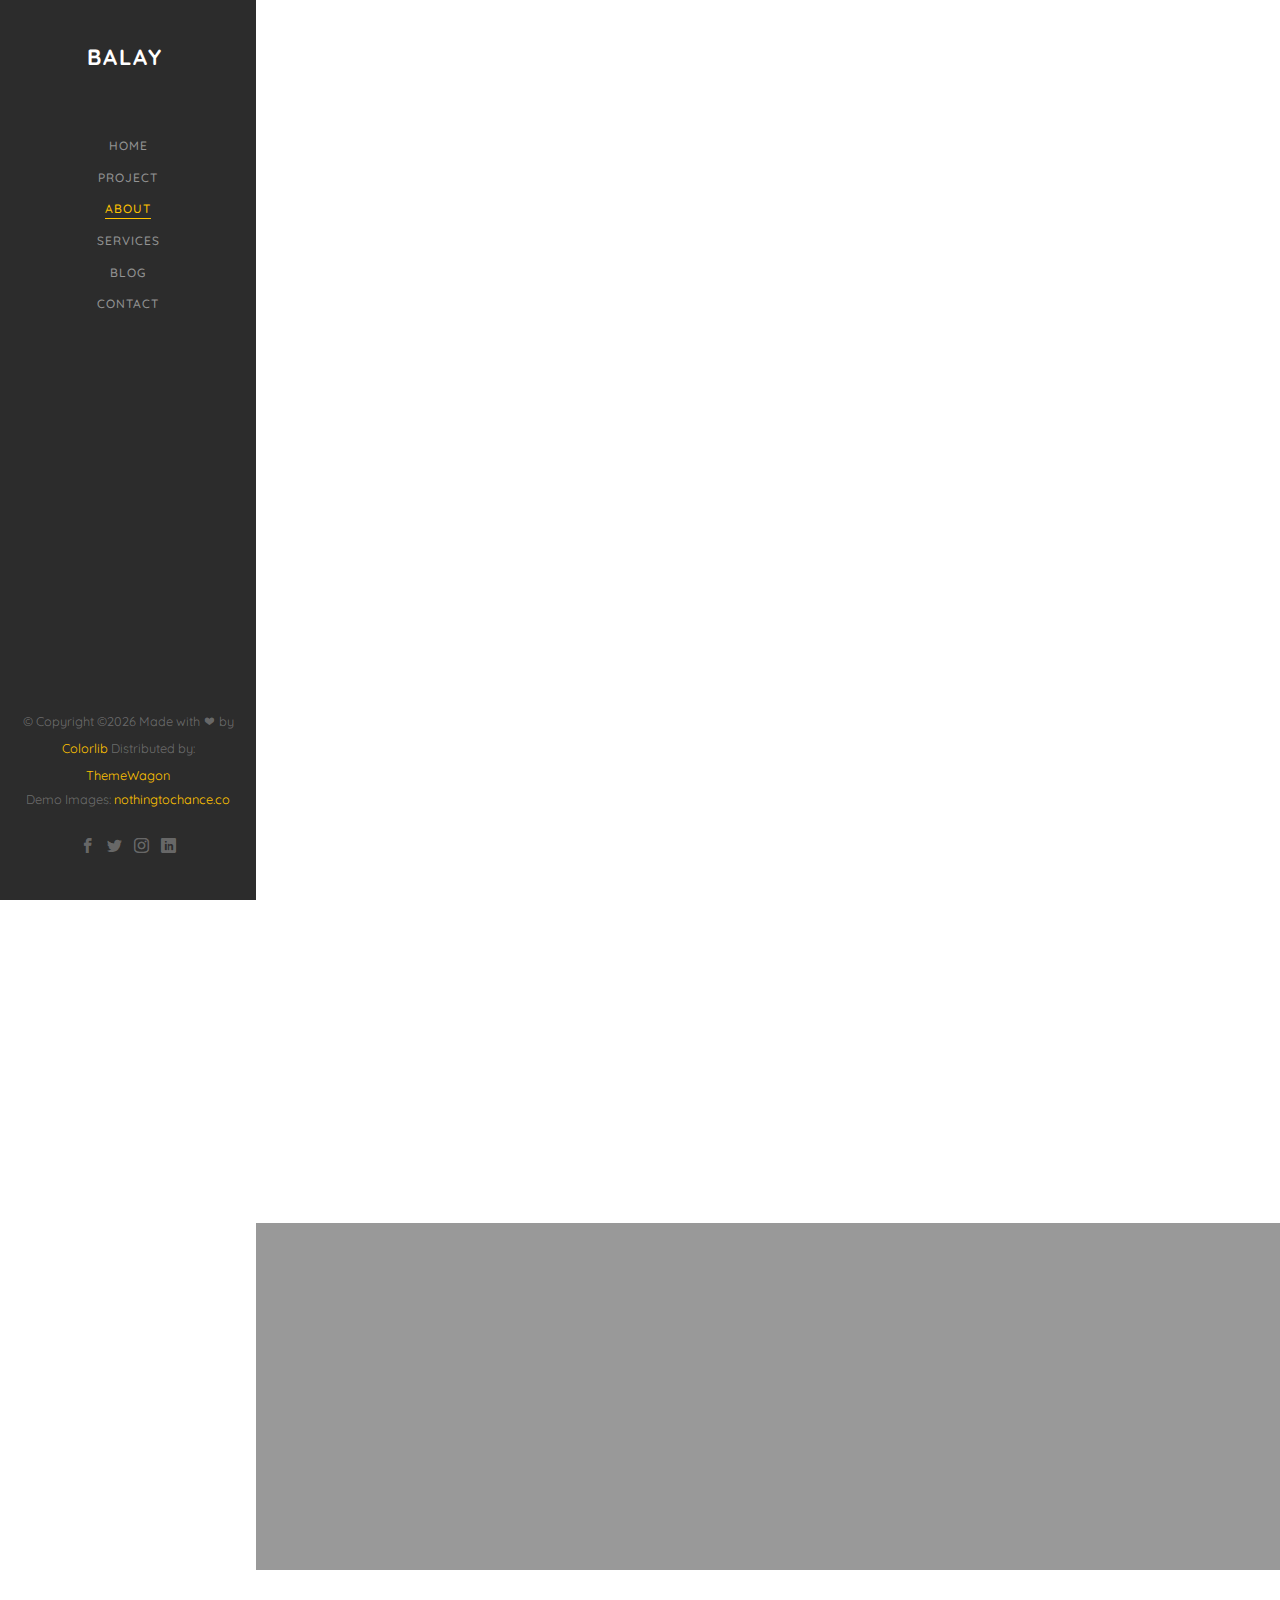
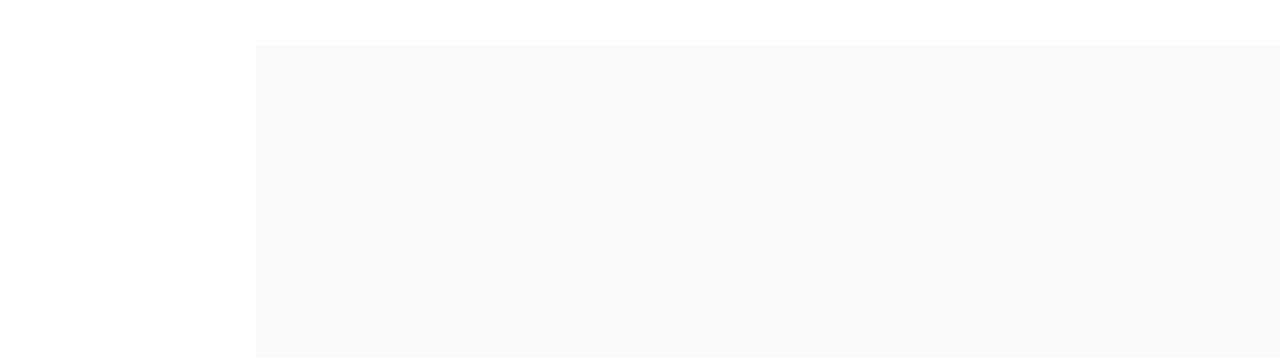
==== about.html @ 026d23bc "220512" ====
<!DOCTYPE HTML>
<html>
	<head>
	<meta charset="utf-8">
	<meta http-equiv="X-UA-Compatible" content="IE=edge">
	<title>Balay Template</title>
	<meta name="viewport" content="width=device-width, initial-scale=1">
	<meta name="description" content="" />
	<meta name="keywords" content="" />
	<meta name="author" content="" />

  <!-- Facebook and Twitter integration -->
	<meta property="og:title" content=""/>
	<meta property="og:image" content=""/>
	<meta property="og:url" content=""/>
	<meta property="og:site_name" content=""/>
	<meta property="og:description" content=""/>
	<meta name="twitter:title" content="" />
	<meta name="twitter:image" content="" />
	<meta name="twitter:url" content="" />
	<meta name="twitter:card" content="" />

	<!-- Place favicon.ico and apple-touch-icon.png in the root directory -->
	<link rel="shortcut icon" href="favicon.ico">

	<link href="https://fonts.googleapis.com/css?family=Quicksand:300,400,500,700" rel="stylesheet">
	
	<!-- Animate.css -->
	<link rel="stylesheet" href="css/animate.css">
	<!-- Icomoon Icon Fonts-->
	<link rel="stylesheet" href="css/icomoon.css">
	<!-- Bootstrap  -->
	<link rel="stylesheet" href="css/bootstrap.css">
	<!-- Flexslider  -->
	<link rel="stylesheet" href="css/flexslider.css">
	<!-- Flaticons  -->
	<link rel="stylesheet" href="fonts/flaticon/font/flaticon.css">
	<!-- Owl Carousel -->
	<link rel="stylesheet" href="css/owl.carousel.min.css">
	<link rel="stylesheet" href="css/owl.theme.default.min.css">
	<!-- Theme style  -->
	<link rel="stylesheet" href="css/style.css">

	<!-- Modernizr JS -->
	<script src="js/modernizr-2.6.2.min.js"></script>
	<!-- FOR IE9 below -->
	<!--[if lt IE 9]>
	<script src="js/respond.min.js"></script>
	<![endif]-->

	</head>
	<body>
	<div id="colorlib-page">
		<a href="#" class="js-colorlib-nav-toggle colorlib-nav-toggle"><i></i></a>
		<aside id="colorlib-aside" role="complementary" class="border js-fullheight">
			<h1 id="colorlib-logo"><a href="index.html">Balay</a></h1>
			<nav id="colorlib-main-menu" role="navigation">
				<ul>
					<li><a href="index.html">Home</a></li>
					<li><a href="work.html">Project</a></li>
					<li class="colorlib-active"><a href="about.html">About</a></li>
					<li><a href="services.html">Services</a></li>
					<li><a href="blog.html">Blog</a></li>
					<li><a href="contact.html">Contact</a></li>
				</ul>
			</nav>

			<div class="colorlib-footer">
				<p><small>&copy; <!-- Link back to Colorlib can't be removed. Template is licensed under CC BY 3.0. -->
Copyright &copy;<script>document.write(new Date().getFullYear());</script> Made with <i class="icon-heart" aria-hidden="true"></i> by <a href="https://colorlib.com" target="_blank">Colorlib</a> Distributed by: <a href="https://themewagon.com/" target="_blank">ThemeWagon</a>
<!-- Link back to Colorlib can't be removed. Template is licensed under CC BY 3.0. --> </span> <span>Demo Images: <a href="http://nothingtochance.co/" target="_blank">nothingtochance.co</a></span></small></p>
				<ul>
					<li><a href="#"><i class="icon-facebook2"></i></a></li>
					<li><a href="#"><i class="icon-twitter2"></i></a></li>
					<li><a href="#"><i class="icon-instagram"></i></a></li>
					<li><a href="#"><i class="icon-linkedin2"></i></a></li>
				</ul>
			</div>

		</aside>

		<div id="colorlib-main">

			<div class="colorlib-about">
				<div class="colorlib-narrow-content">
					<div class="row row-bottom-padded-md">
						<div class="col-md-6">
							<div class="about-img animate-box" data-animate-effect="fadeInLeft" style="background-image: url(images/img_bg_2.jpg);">
							</div>
						</div>
						<div class="col-md-6 animate-box" data-animate-effect="fadeInLeft">
							<div class="about-desc">
								<span class="heading-meta">Welcome</span>
								<h2 class="colorlib-heading">Who we are</h2>
								<p>On her way she met a copy. The copy warned the Little Blind Text, that where it came from it would have been rewritten a thousand times and everything that was left from its origin would be the word "and" and the Little Blind Text should turn around and return to its own, safe country.</p>
								<p>A small river named Duden flows by their place and supplies it with the necessary regelialia. It is a paradisematic country, in which roasted parts of sentences fly into your mouth.</p>
							</div>
							<div class="row padding">
								<div class="col-md-4 no-gutters animate-box" data-animate-effect="fadeInLeft">
									<a href="#" class="steps active">
										<p class="icon"><span><i class="icon-check"></i></span></p>
										<h3>We are <br>pasionate</h3>
									</a>
								</div>
								<div class="col-md-4 no-gutters animate-box" data-animate-effect="fadeInLeft">
									<a href="#" class="steps">
										<p class="icon"><span><i class="icon-check"></i></span></p>
										<h3>Honest <br>Dependable</h3>
									</a>
								</div>
								<div class="col-md-4 no-gutters animate-box" data-animate-effect="fadeInLeft">
									<a href="#" class="steps">
										<p class="icon"><span><i class="icon-check"></i></span></p>
										<h3>Always <br>Improving</h3>
									</a>
								</div>
							</div>
						</div>
					</div>
					<div class="row">
						<div class="col-md-4 animate-box" data-animate-effect="fadeInLeft">
							<h2 class="colorlib-heading">History</h2>
							<p>On her way she met a copy. The copy warned the Little Blind Text, that where it came from it would have been rewritten a thousand times and everything that was left from its origin would be the word "and" and the Little Blind Text should turn around and return to its own, safe country.</p>
						</div>
						<div class="col-md-8 animate-box" data-animate-effect="fadeInRight">
							<div class="fancy-collapse-panel">
								<div class="panel-group" id="accordion" role="tablist" aria-multiselectable="true">
									<div class="panel panel-default">
									    <div class="panel-heading" role="tab" id="headingOne">
									        <h4 class="panel-title">
									            <a data-toggle="collapse" data-parent="#accordion" href="#collapseOne" aria-expanded="true" aria-controls="collapseOne">Why choose me?
									            </a>
									        </h4>
									    </div>
									    <div id="collapseOne" class="panel-collapse collapse in" role="tabpanel" aria-labelledby="headingOne">
									         <div class="panel-body">
									            <div class="row">
										      		<div class="col-md-6">
										      			<p>Far far away, behind the word mountains, far from the countries Vokalia and Consonantia, there live the blind texts. </p>
										      		</div>
										      		<div class="col-md-6">
										      			<p>Separated they live in Bookmarksgrove right at the coast of the Semantics, a large language ocean.</p>
										      		</div>
										      	</div>
									         </div>
									    </div>
									</div>
									<div class="panel panel-default">
									    <div class="panel-heading" role="tab" id="headingTwo">
									        <h4 class="panel-title">
									            <a class="collapsed" data-toggle="collapse" data-parent="#accordion" href="#collapseTwo" aria-expanded="false" aria-controls="collapseTwo">What I do?
									            </a>
									        </h4>
									    </div>
									    <div id="collapseTwo" class="panel-collapse collapse" role="tabpanel" aria-labelledby="headingTwo">
									        <div class="panel-body">
									            <p>Far far away, behind the word <strong>mountains</strong>, far from the countries Vokalia and Consonantia, there live the blind texts. Separated they live in Bookmarksgrove right at the coast of the Semantics, a large language ocean.</p>
													<ul>
														<li>Separated they live in Bookmarksgrove right</li>
														<li>Separated they live in Bookmarksgrove right</li>
													</ul>
									        </div>
									    </div>
									</div>
									<div class="panel panel-default">
									    <div class="panel-heading" role="tab" id="headingThree">
									        <h4 class="panel-title">
									            <a class="collapsed" data-toggle="collapse" data-parent="#accordion" href="#collapseThree" aria-expanded="false" aria-controls="collapseThree">My Specialties
									            </a>
									        </h4>
									    </div>
									    <div id="collapseThree" class="panel-collapse collapse" role="tabpanel" aria-labelledby="headingThree">
									        <div class="panel-body">
									            <p>Far far away, behind the word <strong>mountains</strong>, far from the countries Vokalia and Consonantia, there live the blind texts. Separated they live in Bookmarksgrove right at the coast of the Semantics, a large language ocean.</p>	
									        </div>
									    </div>
									</div>
								</div>
							</div>
						</div>
					</div>
				</div>
			</div>
			
			
			<div id="colorlib-counter" class="colorlib-counters" style="background-image: url(images/cover_bg_1.jpg);" data-stellar-background-ratio="0.5">
				<div class="overlay"></div>
				<div class="colorlib-narrow-content">
					<div class="row">
					</div>
					<div class="row">
						<div class="col-md-3 text-center animate-box">
							<span class="icon"><i class="flaticon-skyline"></i></span>
							<span class="colorlib-counter js-counter" data-from="0" data-to="1539" data-speed="5000" data-refresh-interval="50"></span>
							<span class="colorlib-counter-label">Projects</span>
						</div>
						<div class="col-md-3 text-center animate-box">
							<span class="icon"><i class="flaticon-engineer"></i></span>
							<span class="colorlib-counter js-counter" data-from="0" data-to="3653" data-speed="5000" data-refresh-interval="50"></span>
							<span class="colorlib-counter-label">Employees</span>
						</div>
						<div class="col-md-3 text-center animate-box">
							<span class="icon"><i class="flaticon-architect-with-helmet"></i></span>
							<span class="colorlib-counter js-counter" data-from="0" data-to="5987" data-speed="5000" data-refresh-interval="50"></span>
							<span class="colorlib-counter-label">Constructor</span>
						</div>
						<div class="col-md-3 text-center animate-box">
							<span class="icon"><i class="flaticon-worker"></i></span>
							<span class="colorlib-counter js-counter" data-from="0" data-to="3999" data-speed="5000" data-refresh-interval="50"></span>
							<span class="colorlib-counter-label">Partners</span>
						</div>
					</div>
				</div>
			</div>

			<div id="get-in-touch" class="colorlib-bg-color">
				<div class="colorlib-narrow-content">
					<div class="row">
						<div class="col-md-6 animate-box" data-animate-effect="fadeInLeft">
							<h2>Get in Touch!</h2>
						</div>
					</div>
					<div class="row">
						<div class="col-md-6 col-md-offset-3 col-md-pull-3 animate-box" data-animate-effect="fadeInLeft">
							<p class="colorlib-lead">Separated they live in Bookmarksgrove right at the coast of the Semantics, a large language ocean.</p>
							<p><a href="#" class="btn btn-primary btn-learn">Contact me!</a></p>
						</div>
						
					</div>
				</div>
			</div>
		</div>
	</div>

	<!-- jQuery -->
	<script src="js/jquery.min.js"></script>
	<!-- jQuery Easing -->
	<script src="js/jquery.easing.1.3.js"></script>
	<!-- Bootstrap -->
	<script src="js/bootstrap.min.js"></script>
	<!-- Waypoints -->
	<script src="js/jquery.waypoints.min.js"></script>
	<!-- Flexslider -->
	<script src="js/jquery.flexslider-min.js"></script>
	<!-- Sticky Kit -->
	<script src="js/sticky-kit.min.js"></script>
	<!-- Owl carousel -->
	<script src="js/owl.carousel.min.js"></script>
	<!-- Counters -->
	<script src="js/jquery.countTo.js"></script>
	
	
	<!-- MAIN JS -->
	<script src="js/main.js"></script>

	</body>
</html>
---- css/icomoon.css ----
@font-face {
  font-family: 'icomoon';
  src:  url('fonts/icomoon.eot?6py85u');
  src:  url('fonts/icomoon.eot?6py85u#iefix') format('embedded-opentype'),
    url('fonts/icomoon.ttf?6py85u') format('truetype'),
    url('fonts/icomoon.woff?6py85u') format('woff'),
    url('fonts/icomoon.svg?6py85u#icomoon') format('svg');
  font-weight: normal;
  font-style: normal;
}

[class^="icon-"], [class*=" icon-"] {
  /* use !important to prevent issues with browser extensions that change fonts */
  font-family: 'icomoon' !important;
  speak: none;
  font-style: normal;
  font-weight: normal;
  font-variant: normal;
  text-transform: none;
  line-height: 1;

  /* Better Font Rendering =========== */
  -webkit-font-smoothing: antialiased;
  -moz-osx-font-smoothing: grayscale;
}

.icon-times:before {
  content: "\e930";
}
.icon-tick:before {
  content: "\e931";
}
.icon-plus:before {
  content: "\e932";
}
.icon-minus:before {
  content: "\e933";
}
.icon-equals:before {
  content: "\e934";
}
.icon-divide:before {
  content: "\e935";
}
.icon-chevron-right:before {
  content: "\e936";
}
.icon-chevron-left:before {
  content: "\e937";
}
.icon-arrow-right-thick:before {
  content: "\e938";
}
.icon-arrow-left-thick:before {
  content: "\e939";
}
.icon-th-small:before {
  content: "\e93a";
}
.icon-th-menu:before {
  content: "\e93b";
}
.icon-th-list:before {
  content: "\e93c";
}
.icon-th-large:before {
  content: "\e93d";
}
.icon-home:before {
  content: "\e93e";
}
.icon-arrow-forward:before {
  content: "\e93f";
}
.icon-arrow-back:before {
  content: "\e940";
}
.icon-rss:before {
  content: "\e941";
}
.icon-location:before {
  content: "\e942";
}
.icon-link:before {
  content: "\e943";
}
.icon-image:before {
  content: "\e944";
}
.icon-arrow-up-thick:before {
  content: "\e945";
}
.icon-arrow-down-thick:before {
  content: "\e946";
}
.icon-starburst:before {
  content: "\e947";
}
.icon-starburst-outline:before {
  content: "\e948";
}
.icon-star3:before {
  content: "\e949";
}
.icon-flow-children:before {
  content: "\e94a";
}
.icon-export:before {
  content: "\e94b";
}
.icon-delete2:before {
  content: "\e94c";
}
.icon-delete-outline:before {
  content: "\e94d";
}
.icon-cloud-storage:before {
  content: "\e94e";
}
.icon-wi-fi:before {
  content: "\e94f";
}
.icon-heart:before {
  content: "\e950";
}
.icon-flash:before {
  content: "\e951";
}
.icon-cancel:before {
  content: "\e952";
}
.icon-backspace:before {
  content: "\e953";
}
.icon-attachment:before {
  content: "\e954";
}
.icon-arrow-move:before {
  content: "\e955";
}
.icon-warning:before {
  content: "\e956";
}
.icon-user:before {
  content: "\e957";
}
.icon-radar:before {
  content: "\e958";
}
.icon-lock-open:before {
  content: "\e959";
}
.icon-lock-closed:before {
  content: "\e95a";
}
.icon-location-arrow:before {
  content: "\e95b";
}
.icon-info:before {
  content: "\e95c";
}
.icon-user-delete:before {
  content: "\e95d";
}
.icon-user-add:before {
  content: "\e95e";
}
.icon-media-pause:before {
  content: "\e95f";
}
.icon-group:before {
  content: "\e960";
}
.icon-chart-pie:before {
  content: "\e961";
}
.icon-chart-line:before {
  content: "\e962";
}
.icon-chart-bar:before {
  content: "\e963";
}
.icon-chart-area:before {
  content: "\e964";
}
.icon-video:before {
  content: "\e965";
}
.icon-point-of-interest:before {
  content: "\e966";
}
.icon-infinity:before {
  content: "\e967";
}
.icon-globe:before {
  content: "\e968";
}
.icon-eye:before {
  content: "\e969";
}
.icon-cog:before {
  content: "\e96a";
}
.icon-camera:before {
  content: "\e96b";
}
.icon-upload:before {
  content: "\e96c";
}
.icon-scissors:before {
  content: "\e96d";
}
.icon-refresh:before {
  content: "\e96e";
}
.icon-pin:before {
  content: "\e96f";
}
.icon-key:before {
  content: "\e970";
}
.icon-info-large:before {
  content: "\e971";
}
.icon-eject:before {
  content: "\e972";
}
.icon-download:before {
  content: "\e973";
}
.icon-zoom:before {
  content: "\e974";
}
.icon-zoom-out:before {
  content: "\e975";
}
.icon-zoom-in:before {
  content: "\e976";
}
.icon-sort-numerically:before {
  content: "\e977";
}
.icon-sort-alphabetically:before {
  content: "\e978";
}
.icon-input-checked:before {
  content: "\e979";
}
.icon-calender:before {
  content: "\e97a";
}
.icon-world2:before {
  content: "\e97b";
}
.icon-notes:before {
  content: "\e97c";
}
.icon-code:before {
  content: "\e97d";
}
.icon-arrow-sync:before {
  content: "\e97e";
}
.icon-arrow-shuffle:before {
  content: "\e97f";
}
.icon-arrow-repeat:before {
  content: "\e980";
}
.icon-arrow-minimise:before {
  content: "\e981";
}
.icon-arrow-maximise:before {
  content: "\e982";
}
.icon-arrow-loop:before {
  content: "\e983";
}
.icon-anchor:before {
  content: "\e984";
}
.icon-spanner:before {
  content: "\e985";
}
.icon-puzzle:before {
  content: "\e986";
}
.icon-power:before {
  content: "\e987";
}
.icon-plane:before {
  content: "\e988";
}
.icon-pi:before {
  content: "\e989";
}
.icon-phone:before {
  content: "\e98a";
}
.icon-microphone2:before {
  content: "\e98b";
}
.icon-media-rewind:before {
  content: "\e98c";
}
.icon-flag:before {
  content: "\e98d";
}
.icon-adjust-brightness:before {
  content: "\e98e";
}
.icon-waves:before {
  content: "\e98f";
}
.icon-social-twitter:before {
  content: "\e990";
}
.icon-social-facebook:before {
  content: "\e991";
}
.icon-social-dribbble:before {
  content: "\e992";
}
.icon-media-stop:before {
  content: "\e993";
}
.icon-media-record:before {
  content: "\e994";
}
.icon-media-play:before {
  content: "\e995";
}
.icon-media-fast-forward:before {
  content: "\e996";
}
.icon-media-eject:before {
  content: "\e997";
}
.icon-social-vimeo:before {
  content: "\e998";
}
.icon-social-tumbler:before {
  content: "\e999";
}
.icon-social-skype:before {
  content: "\e99a";
}
.icon-social-pinterest:before {
  content: "\e99b";
}
.icon-social-linkedin:before {
  content: "\e99c";
}
.icon-social-last-fm:before {
  content: "\e99d";
}
.icon-social-github:before {
  content: "\e99e";
}
.icon-social-flickr:before {
  content: "\e99f";
}
.icon-at:before {
  content: "\e9a0";
}
.icon-times-outline:before {
  content: "\e9a1";
}
.icon-plus-outline:before {
  content: "\e9a2";
}
.icon-minus-outline:before {
  content: "\e9a3";
}
.icon-tick-outline:before {
  content: "\e9a4";
}
.icon-th-large-outline:before {
  content: "\e9a5";
}
.icon-equals-outline:before {
  content: "\e9a6";
}
.icon-divide-outline:before {
  content: "\e9a7";
}
.icon-chevron-right-outline:before {
  content: "\e9a8";
}
.icon-chevron-left-outline:before {
  content: "\e9a9";
}
.icon-arrow-right-outline:before {
  content: "\e9aa";
}
.icon-arrow-left-outline:before {
  content: "\e9ab";
}
.icon-th-small-outline:before {
  content: "\e9ac";
}
.icon-th-menu-outline:before {
  content: "\e9ad";
}
.icon-th-list-outline:before {
  content: "\e9ae";
}
.icon-news2:before {
  content: "\e9b1";
}
.icon-home-outline:before {
  content: "\e9b2";
}
.icon-arrow-up-outline:before {
  content: "\e9b3";
}
.icon-arrow-forward-outline:before {
  content: "\e9b4";
}
.icon-arrow-down-outline:before {
  content: "\e9b5";
}
.icon-arrow-back-outline:before {
  content: "\e9b6";
}
.icon-trash3:before {
  content: "\e9b7";
}
.icon-rss-outline:before {
  content: "\e9b8";
}
.icon-message:before {
  content: "\e9b9";
}
.icon-location-outline:before {
  content: "\e9ba";
}
.icon-link-outline:before {
  content: "\e9bb";
}
.icon-image-outline:before {
  content: "\e9bc";
}
.icon-export-outline:before {
  content: "\e9bd";
}
.icon-cross:before {
  content: "\e9be";
}
.icon-wi-fi-outline:before {
  content: "\e9bf";
}
.icon-star-outline:before {
  content: "\e9c0";
}
.icon-media-pause-outline:before {
  content: "\e9c1";
}
.icon-mail:before {
  content: "\e9c2";
}
.icon-heart-outline:before {
  content: "\e9c3";
}
.icon-flash-outline:before {
  content: "\e9c4";
}
.icon-cancel-outline:before {
  content: "\e9c5";
}
.icon-beaker:before {
  content: "\e9c6";
}
.icon-arrow-move-outline:before {
  content: "\e9c7";
}
.icon-watch2:before {
  content: "\e9c8";
}
.icon-warning-outline:before {
  content: "\e9c9";
}
.icon-time:before {
  content: "\e9ca";
}
.icon-radar-outline:before {
  content: "\e9cb";
}
.icon-lock-open-outline:before {
  content: "\e9cc";
}
.icon-location-arrow-outline:before {
  content: "\e9cd";
}
.icon-info-outline:before {
  content: "\e9ce";
}
.icon-backspace-outline:before {
  content: "\e9cf";
}
.icon-attachment-outline:before {
  content: "\e9d0";
}
.icon-user-outline:before {
  content: "\e9d1";
}
.icon-user-delete-outline:before {
  content: "\e9d2";
}
.icon-user-add-outline:before {
  content: "\e9d3";
}
.icon-lock-closed-outline:before {
  content: "\e9d4";
}
.icon-group-outline:before {
  content: "\e9d5";
}
.icon-chart-pie-outline:before {
  content: "\e9d6";
}
.icon-chart-line-outline:before {
  content: "\e9d7";
}
.icon-chart-bar-outline:before {
  content: "\e9d8";
}
.icon-chart-area-outline:before {
  content: "\e9d9";
}
.icon-video-outline:before {
  content: "\e9da";
}
.icon-point-of-interest-outline:before {
  content: "\e9db";
}
.icon-map:before {
  content: "\e9dc";
}
.icon-key-outline:before {
  content: "\e9dd";
}
.icon-infinity-outline:before {
  content: "\e9de";
}
.icon-globe-outline:before {
  content: "\e9df";
}
.icon-eye-outline:before {
  content: "\e9e0";
}
.icon-cog-outline:before {
  content: "\e9e1";
}
.icon-camera-outline:before {
  content: "\e9e2";
}
.icon-upload-outline:before {
  content: "\e9e3";
}
.icon-support:before {
  content: "\e9e4";
}
.icon-scissors-outline:before {
  content: "\e9e5";
}
.icon-refresh-outline:before {
  content: "\e9e6";
}
.icon-info-large-outline:before {
  content: "\e9e7";
}
.icon-eject-outline:before {
  content: "\e9e8";
}
.icon-download-outline:before {
  content: "\e9e9";
}
.icon-battery-mid:before {
  content: "\e9ea";
}
.icon-battery-low:before {
  content: "\e9eb";
}
.icon-battery-high:before {
  content: "\e9ec";
}
.icon-zoom-outline:before {
  content: "\e9ed";
}
.icon-zoom-out-outline:before {
  content: "\e9ee";
}
.icon-zoom-in-outline:before {
  content: "\e9ef";
}
.icon-tag3:before {
  content: "\e9f0";
}
.icon-tabs-outline:before {
  content: "\e9f1";
}
.icon-pin-outline:before {
  content: "\e9f2";
}
.icon-message-typing:before {
  content: "\e9f3";
}
.icon-directions:before {
  content: "\e9f4";
}
.icon-battery-full:before {
  content: "\e9f5";
}
.icon-battery-charge:before {
  content: "\e9f6";
}
.icon-pipette:before {
  content: "\e9f7";
}
.icon-pencil:before {
  content: "\e9f8";
}
.icon-folder:before {
  content: "\e9f9";
}
.icon-folder-delete:before {
  content: "\e9fa";
}
.icon-folder-add:before {
  content: "\e9fb";
}
.icon-edit:before {
  content: "\e9fc";
}
.icon-document:before {
  content: "\e9fd";
}
.icon-document-delete:before {
  content: "\e9fe";
}
.icon-document-add:before {
  content: "\e9ff";
}
.icon-brush:before {
  content: "\ea00";
}
.icon-thumbs-up:before {
  content: "\ea01";
}
.icon-thumbs-down:before {
  content: "\ea02";
}
.icon-pen:before {
  content: "\ea03";
}
.icon-sort-numerically-outline:before {
  content: "\ea04";
}
.icon-sort-alphabetically-outline:before {
  content: "\ea05";
}
.icon-social-last-fm-circular:before {
  content: "\ea06";
}
.icon-social-github-circular:before {
  content: "\ea07";
}
.icon-compass:before {
  content: "\ea08";
}
.icon-bookmark:before {
  content: "\ea09";
}
.icon-input-checked-outline:before {
  content: "\ea0a";
}
.icon-code-outline:before {
  content: "\ea0b";
}
.icon-calender-outline:before {
  content: "\ea0c";
}
.icon-business-card:before {
  content: "\ea0d";
}
.icon-arrow-up:before {
  content: "\ea0e";
}
.icon-arrow-sync-outline:before {
  content: "\ea0f";
}
.icon-arrow-right:before {
  content: "\ea10";
}
.icon-arrow-repeat-outline:before {
  content: "\ea11";
}
.icon-arrow-loop-outline:before {
  content: "\ea12";
}
.icon-arrow-left:before {
  content: "\ea13";
}
.icon-flow-switch:before {
  content: "\ea14";
}
.icon-flow-parallel:before {
  content: "\ea15";
}
.icon-flow-merge:before {
  content: "\ea16";
}
.icon-document-text:before {
  content: "\ea17";
}
.icon-clipboard:before {
  content: "\ea18";
}
.icon-calculator:before {
  content: "\ea19";
}
.icon-arrow-minimise-outline:before {
  content: "\ea1a";
}
.icon-arrow-maximise-outline:before {
  content: "\ea1b";
}
.icon-arrow-down:before {
  content: "\ea1c";
}
.icon-gift:before {
  content: "\ea1d";
}
.icon-film:before {
  content: "\ea1e";
}
.icon-database:before {
  content: "\ea1f";
}
.icon-bell:before {
  content: "\ea20";
}
.icon-anchor-outline:before {
  content: "\ea21";
}
.icon-adjust-contrast:before {
  content: "\ea22";
}
.icon-world-outline:before {
  content: "\ea23";
}
.icon-shopping-bag:before {
  content: "\ea24";
}
.icon-power-outline:before {
  content: "\ea25";
}
.icon-notes-outline:before {
  content: "\ea26";
}
.icon-device-tablet:before {
  content: "\ea27";
}
.icon-device-phone:before {
  content: "\ea28";
}
.icon-device-laptop:before {
  content: "\ea29";
}
.icon-device-desktop:before {
  content: "\ea2a";
}
.icon-briefcase:before {
  content: "\ea2b";
}
.icon-stopwatch:before {
  content: "\ea2c";
}
.icon-spanner-outline:before {
  content: "\ea2d";
}
.icon-puzzle-outline:before {
  content: "\ea2e";
}
.icon-printer:before {
  content: "\ea2f";
}
.icon-pi-outline:before {
  content: "\ea30";
}
.icon-lightbulb:before {
  content: "\ea31";
}
.icon-flag-outline:before {
  content: "\ea32";
}
.icon-contacts:before {
  content: "\ea33";
}
.icon-archive2:before {
  content: "\ea34";
}
.icon-weather-stormy:before {
  content: "\ea35";
}
.icon-weather-shower:before {
  content: "\ea36";
}
.icon-weather-partly-sunny:before {
  content: "\ea37";
}
.icon-weather-downpour:before {
  content: "\ea38";
}
.icon-weather-cloudy:before {
  content: "\ea39";
}
.icon-plane-outline:before {
  content: "\ea3a";
}
.icon-phone-outline:before {
  content: "\ea3b";
}
.icon-microphone-outline:before {
  content: "\ea3c";
}
.icon-weather-windy:before {
  content: "\ea3d";
}
.icon-weather-windy-cloudy:before {
  content: "\ea3e";
}
.icon-weather-sunny:before {
  content: "\ea3f";
}
.icon-weather-snow:before {
  content: "\ea40";
}
.icon-weather-night:before {
  content: "\ea41";
}
.icon-media-stop-outline:before {
  content: "\ea42";
}
.icon-media-rewind-outline:before {
  content: "\ea43";
}
.icon-media-record-outline:before {
  content: "\ea44";
}
.icon-media-play-outline:before {
  content: "\ea45";
}
.icon-media-fast-forward-outline:before {
  content: "\ea46";
}
.icon-media-eject-outline:before {
  content: "\ea47";
}
.icon-wine:before {
  content: "\ea48";
}
.icon-waves-outline:before {
  content: "\ea49";
}
.icon-ticket:before {
  content: "\ea4a";
}
.icon-tags:before {
  content: "\ea4b";
}
.icon-plug:before {
  content: "\ea4c";
}
.icon-headphones:before {
  content: "\ea4d";
}
.icon-credit-card:before {
  content: "\ea4e";
}
.icon-coffee:before {
  content: "\ea4f";
}
.icon-book:before {
  content: "\ea50";
}
.icon-beer:before {
  content: "\ea51";
}
.icon-volume2:before {
  content: "\ea52";
}
.icon-volume-up:before {
  content: "\ea53";
}
.icon-volume-mute:before {
  content: "\ea54";
}
.icon-volume-down:before {
  content: "\ea55";
}
.icon-social-vimeo-circular:before {
  content: "\ea56";
}
.icon-social-twitter-circular:before {
  content: "\ea57";
}
.icon-social-pinterest-circular:before {
  content: "\ea58";
}
.icon-social-linkedin-circular:before {
  content: "\ea59";
}
.icon-social-facebook-circular:before {
  content: "\ea5a";
}
.icon-social-dribbble-circular:before {
  content: "\ea5b";
}
.icon-tree:before {
  content: "\ea5c";
}
.icon-thermometer2:before {
  content: "\ea5d";
}
.icon-social-tumbler-circular:before {
  content: "\ea5e";
}
.icon-social-skype-outline:before {
  content: "\ea5f";
}
.icon-social-flickr-circular:before {
  content: "\ea60";
}
.icon-social-at-circular:before {
  content: "\ea61";
}
.icon-shopping-cart:before {
  content: "\ea62";
}
.icon-messages:before {
  content: "\ea63";
}
.icon-leaf:before {
  content: "\ea64";
}
.icon-feather:before {
  content: "\ea65";
}
.icon-eye2:before {
  content: "\e064";
}
.icon-paper-clip:before {
  content: "\e065";
}
.icon-mail5:before {
  content: "\e066";
}
.icon-toggle:before {
  content: "\e067";
}
.icon-layout:before {
  content: "\e068";
}
.icon-link2:before {
  content: "\e069";
}
.icon-bell2:before {
  content: "\e06a";
}
.icon-lock3:before {
  content: "\e06b";
}
.icon-unlock:before {
  content: "\e06c";
}
.icon-ribbon2:before {
  content: "\e06d";
}
.icon-image2:before {
  content: "\e06e";
}
.icon-signal:before {
  content: "\e06f";
}
.icon-target3:before {
  content: "\e070";
}
.icon-clipboard3:before {
  content: "\e071";
}
.icon-clock3:before {
  content: "\e072";
}
.icon-watch:before {
  content: "\e073";
}
.icon-air-play:before {
  content: "\e074";
}
.icon-camera3:before {
  content: "\e075";
}
.icon-video2:before {
  content: "\e076";
}
.icon-disc:before {
  content: "\e077";
}
.icon-printer3:before {
  content: "\e078";
}
.icon-monitor:before {
  content: "\e079";
}
.icon-server:before {
  content: "\e07a";
}
.icon-cog2:before {
  content: "\e07b";
}
.icon-heart3:before {
  content: "\e07c";
}
.icon-paragraph:before {
  content: "\e07d";
}
.icon-align-justify:before {
  content: "\e07e";
}
.icon-align-left:before {
  content: "\e07f";
}
.icon-align-center:before {
  content: "\e080";
}
.icon-align-right:before {
  content: "\e081";
}
.icon-book2:before {
  content: "\e082";
}
.icon-layers2:before {
  content: "\e083";
}
.icon-stack2:before {
  content: "\e084";
}
.icon-stack-2:before {
  content: "\e085";
}
.icon-paper:before {
  content: "\e086";
}
.icon-paper-stack:before {
  content: "\e087";
}
.icon-search3:before {
  content: "\e088";
}
.icon-zoom-in2:before {
  content: "\e089";
}
.icon-zoom-out2:before {
  content: "\e08a";
}
.icon-reply2:before {
  content: "\e08b";
}
.icon-circle-plus:before {
  content: "\e08c";
}
.icon-circle-minus:before {
  content: "\e08d";
}
.icon-circle-check:before {
  content: "\e08e";
}
.icon-circle-cross:before {
  content: "\e08f";
}
.icon-square-plus:before {
  content: "\e090";
}
.icon-square-minus:before {
  content: "\e091";
}
.icon-square-check:before {
  content: "\e092";
}
.icon-square-cross:before {
  content: "\e093";
}
.icon-microphone:before {
  content: "\e094";
}
.icon-record:before {
  content: "\e095";
}
.icon-skip-back:before {
  content: "\e096";
}
.icon-rewind:before {
  content: "\e097";
}
.icon-play4:before {
  content: "\e098";
}
.icon-pause3:before {
  content: "\e099";
}
.icon-stop3:before {
  content: "\e09a";
}
.icon-fast-forward:before {
  content: "\e09b";
}
.icon-skip-forward:before {
  content: "\e09c";
}
.icon-shuffle2:before {
  content: "\e09d";
}
.icon-repeat:before {
  content: "\e09e";
}
.icon-folder2:before {
  content: "\e09f";
}
.icon-umbrella:before {
  content: "\e0a0";
}
.icon-moon:before {
  content: "\e0a1";
}
.icon-thermometer:before {
  content: "\e0a2";
}
.icon-drop:before {
  content: "\e0a3";
}
.icon-sun2:before {
  content: "\e0a4";
}
.icon-cloud3:before {
  content: "\e0a5";
}
.icon-cloud-upload2:before {
  content: "\e0a6";
}
.icon-cloud-download2:before {
  content: "\e0a7";
}
.icon-upload4:before {
  content: "\e0a8";
}
.icon-download4:before {
  content: "\e0a9";
}
.icon-location3:before {
  content: "\e0aa";
}
.icon-location-2:before {
  content: "\e0ab";
}
.icon-map3:before {
  content: "\e0ac";
}
.icon-battery:before {
  content: "\e0ad";
}
.icon-head:before {
  content: "\e0ae";
}
.icon-briefcase3:before {
  content: "\e0af";
}
.icon-speech-bubble:before {
  content: "\e0b0";
}
.icon-anchor2:before {
  content: "\e0b1";
}
.icon-globe2:before {
  content: "\e0b2";
}
.icon-box:before {
  content: "\e0b3";
}
.icon-reload:before {
  content: "\e0b4";
}
.icon-share3:before {
  content: "\e0b5";
}
.icon-marquee:before {
  content: "\e0b6";
}
.icon-marquee-plus:before {
  content: "\e0b7";
}
.icon-marquee-minus:before {
  content: "\e0b8";
}
.icon-tag:before {
  content: "\e0b9";
}
.icon-power2:before {
  content: "\e0ba";
}
.icon-command2:before {
  content: "\e0bb";
}
.icon-alt:before {
  content: "\e0bc";
}
.icon-esc:before {
  content: "\e0bd";
}
.icon-bar-graph:before {
  content: "\e0be";
}
.icon-bar-graph-2:before {
  content: "\e0bf";
}
.icon-pie-graph:before {
  content: "\e0c0";
}
.icon-star:before {
  content: "\e0c1";
}
.icon-arrow-left3:before {
  content: "\e0c2";
}
.icon-arrow-right3:before {
  content: "\e0c3";
}
.icon-arrow-up3:before {
  content: "\e0c4";
}
.icon-arrow-down3:before {
  content: "\e0c5";
}
.icon-volume:before {
  content: "\e0c6";
}
.icon-mute:before {
  content: "\e0c7";
}
.icon-content-right:before {
  content: "\e100";
}
.icon-content-left:before {
  content: "\e101";
}
.icon-grid2:before {
  content: "\e102";
}
.icon-grid-2:before {
  content: "\e103";
}
.icon-columns:before {
  content: "\e104";
}
.icon-loader:before {
  content: "\e105";
}
.icon-bag:before {
  content: "\e106";
}
.icon-ban:before {
  content: "\e107";
}
.icon-flag3:before {
  content: "\e108";
}
.icon-trash:before {
  content: "\e109";
}
.icon-expand2:before {
  content: "\e110";
}
.icon-contract:before {
  content: "\e111";
}
.icon-maximize:before {
  content: "\e112";
}
.icon-minimize:before {
  content: "\e113";
}
.icon-plus2:before {
  content: "\e114";
}
.icon-minus2:before {
  content: "\e115";
}
.icon-check:before {
  content: "\e116";
}
.icon-cross2:before {
  content: "\e117";
}
.icon-move:before {
  content: "\e118";
}
.icon-delete:before {
  content: "\e119";
}
.icon-menu5:before {
  content: "\e120";
}
.icon-archive:before {
  content: "\e121";
}
.icon-inbox:before {
  content: "\e122";
}
.icon-outbox:before {
  content: "\e123";
}
.icon-file:before {
  content: "\e124";
}
.icon-file-add:before {
  content: "\e125";
}
.icon-file-subtract:before {
  content: "\e126";
}
.icon-help:before {
  content: "\e127";
}
.icon-open:before {
  content: "\e128";
}
.icon-ellipsis:before {
  content: "\e129";
}
.icon-heart4:before {
  content: "\e900";
}
.icon-cloud4:before {
  content: "\e901";
}
.icon-star2:before {
  content: "\e902";
}
.icon-tv2:before {
  content: "\e903";
}
.icon-sound:before {
  content: "\e904";
}
.icon-video3:before {
  content: "\e905";
}
.icon-trash2:before {
  content: "\e906";
}
.icon-user2:before {
  content: "\e907";
}
.icon-key3:before {
  content: "\e908";
}
.icon-search4:before {
  content: "\e909";
}
.icon-settings:before {
  content: "\e90a";
}
.icon-camera4:before {
  content: "\e90b";
}
.icon-tag2:before {
  content: "\e90c";
}
.icon-lock4:before {
  content: "\e90d";
}
.icon-bulb:before {
  content: "\e90e";
}
.icon-pen2:before {
  content: "\e90f";
}
.icon-diamond:before {
  content: "\e910";
}
.icon-display2:before {
  content: "\e911";
}
.icon-location4:before {
  content: "\e912";
}
.icon-eye3:before {
  content: "\e913";
}
.icon-bubble3:before {
  content: "\e914";
}
.icon-stack3:before {
  content: "\e915";
}
.icon-cup:before {
  content: "\e916";
}
.icon-phone3:before {
  content: "\e917";
}
.icon-news:before {
  content: "\e918";
}
.icon-mail6:before {
  content: "\e919";
}
.icon-like:before {
  content: "\e91a";
}
.icon-photo:before {
  content: "\e91b";
}
.icon-note:before {
  content: "\e91c";
}
.icon-clock4:before {
  content: "\e91d";
}
.icon-paperplane:before {
  content: "\e91e";
}
.icon-params:before {
  content: "\e91f";
}
.icon-banknote:before {
  content: "\e920";
}
.icon-data:before {
  content: "\e921";
}
.icon-music2:before {
  content: "\e922";
}
.icon-megaphone2:before {
  content: "\e923";
}
.icon-study:before {
  content: "\e924";
}
.icon-lab2:before {
  content: "\e925";
}
.icon-food:before {
  content: "\e926";
}
.icon-t-shirt:before {
  content: "\e927";
}
.icon-fire2:before {
  content: "\e928";
}
.icon-clip:before {
  content: "\e929";
}
.icon-shop:before {
  content: "\e92a";
}
.icon-calendar3:before {
  content: "\e92b";
}
.icon-wallet2:before {
  content: "\e92c";
}
.icon-vynil:before {
  content: "\e92d";
}
.icon-truck2:before {
  content: "\e92e";
}
.icon-world:before {
  content: "\e92f";
}
.icon-spinner6:before {
  content: "\e9af";
}
.icon-spinner7:before {
  content: "\e9b0";
}
.icon-amazon:before {
  content: "\eab7";
}
.icon-google:before {
  content: "\eab8";
}
.icon-google2:before {
  content: "\eab9";
}
.icon-google3:before {
  content: "\eaba";
}
.icon-google-plus:before {
  content: "\eabb";
}
.icon-google-plus2:before {
  content: "\eabc";
}
.icon-google-plus3:before {
  content: "\eabd";
}
.icon-hangouts:before {
  content: "\eabe";
}
.icon-google-drive:before {
  content: "\eabf";
}
.icon-facebook2:before {
  content: "\eac0";
}
.icon-facebook22:before {
  content: "\eac1";
}
.icon-instagram:before {
  content: "\eac2";
}
.icon-whatsapp:before {
  content: "\eac3";
}
.icon-spotify:before {
  content: "\eac4";
}
.icon-telegram:before {
  content: "\eac5";
}
.icon-twitter2:before {
  content: "\eac6";
}
.icon-vine:before {
  content: "\eac7";
}
.icon-vk:before {
  content: "\eac8";
}
.icon-renren:before {
  content: "\eac9";
}
.icon-sina-weibo:before {
  content: "\eaca";
}
.icon-rss2:before {
  content: "\eacb";
}
.icon-rss22:before {
  content: "\eacc";
}
.icon-youtube:before {
  content: "\eacd";
}
.icon-youtube2:before {
  content: "\eace";
}
.icon-twitch:before {
  content: "\eacf";
}
.icon-vimeo:before {
  content: "\ead0";
}
.icon-vimeo2:before {
  content: "\ead1";
}
.icon-lanyrd:before {
  content: "\ead2";
}
.icon-flickr:before {
  content: "\ead3";
}
.icon-flickr2:before {
  content: "\ead4";
}
.icon-flickr3:before {
  content: "\ead5";
}
.icon-flickr4:before {
  content: "\ead6";
}
.icon-dribbble2:before {
  content: "\ead7";
}
.icon-behance:before {
  content: "\ead8";
}
.icon-behance2:before {
  content: "\ead9";
}
.icon-deviantart:before {
  content: "\eada";
}
.icon-500px:before {
  content: "\eadb";
}
.icon-steam:before {
  content: "\eadc";
}
.icon-steam2:before {
  content: "\eadd";
}
.icon-dropbox:before {
  content: "\eade";
}
.icon-onedrive:before {
  content: "\eadf";
}
.icon-github:before {
  content: "\eae0";
}
.icon-npm:before {
  content: "\eae1";
}
.icon-basecamp:before {
  content: "\eae2";
}
.icon-trello:before {
  content: "\eae3";
}
.icon-wordpress:before {
  content: "\eae4";
}
.icon-joomla:before {
  content: "\eae5";
}
.icon-ello:before {
  content: "\eae6";
}
.icon-blogger:before {
  content: "\eae7";
}
.icon-blogger2:before {
  content: "\eae8";
}
.icon-tumblr2:before {
  content: "\eae9";
}
.icon-tumblr22:before {
  content: "\eaea";
}
.icon-yahoo:before {
  content: "\eaeb";
}
.icon-yahoo2:before {
  content: "\eaec";
}
.icon-tux:before {
  content: "\eaed";
}
.icon-appleinc:before {
  content: "\eaee";
}
.icon-finder:before {
  content: "\eaef";
}
.icon-android:before {
  content: "\eaf0";
}
.icon-windows:before {
  content: "\eaf1";
}
.icon-windows8:before {
  content: "\eaf2";
}
.icon-soundcloud:before {
  content: "\eaf3";
}
.icon-soundcloud2:before {
  content: "\eaf4";
}
.icon-skype:before {
  content: "\eaf5";
}
.icon-reddit:before {
  content: "\eaf6";
}
.icon-hackernews:before {
  content: "\eaf7";
}
.icon-wikipedia:before {
  content: "\eaf8";
}
.icon-linkedin2:before {
  content: "\eaf9";
}
.icon-linkedin22:before {
  content: "\eafa";
}
.icon-lastfm:before {
  content: "\eafb";
}
.icon-lastfm2:before {
  content: "\eafc";
}
.icon-delicious:before {
  content: "\eafd";
}
.icon-stumbleupon:before {
  content: "\eafe";
}
.icon-stumbleupon2:before {
  content: "\eaff";
}
.icon-stackoverflow:before {
  content: "\eb00";
}
.icon-pinterest:before {
  content: "\eb01";
}
.icon-pinterest2:before {
  content: "\eb02";
}
.icon-xing:before {
  content: "\eb03";
}
.icon-xing2:before {
  content: "\eb04";
}
.icon-flattr:before {
  content: "\eb05";
}
.icon-foursquare:before {
  content: "\eb06";
}
.icon-yelp:before {
  content: "\eb07";
}
.icon-paypal:before {
  content: "\eb08";
}
.icon-chrome:before {
  content: "\eb09";
}
.icon-firefox:before {
  content: "\eb0a";
}
.icon-IE:before {
  content: "\eb0b";
}
.icon-edge:before {
  content: "\eb0c";
}
.icon-safari:before {
  content: "\eb0d";
}
.icon-opera:before {
  content: "\eb0e";
}
.icon-file-pdf:before {
  content: "\eb0f";
}
.icon-file-openoffice:before {
  content: "\eb10";
}
.icon-file-word:before {
  content: "\eb11";
}
.icon-file-excel:before {
  content: "\eb12";
}
.icon-libreoffice:before {
  content: "\eb13";
}
.icon-html-five:before {
  content: "\eb14";
}
.icon-html-five2:before {
  content: "\eb15";
}
.icon-css3:before {
  content: "\eb16";
}
.icon-git:before {
  content: "\eb17";
}
.icon-codepen:before {
  content: "\eb18";
}
.icon-svg:before {
  content: "\eb19";
}
.icon-IcoMoon:before {
  content: "\eb1a";
}
---- fonts/flaticon/font/flaticon.css ----
/*
  	Flaticon icon font: Flaticon
  	Creation date: 17/01/2018 04:05
  	*/

@font-face {
  font-family: "Flaticon";
  src: url("./Flaticon.eot");
  src: url("./Flaticon.eot?#iefix") format("embedded-opentype"),
       url("./Flaticon.woff") format("woff"),
       url("./Flaticon.ttf") format("truetype"),
       url("./Flaticon.svg#Flaticon") format("svg");
  font-weight: normal;
  font-style: normal;
}

@media screen and (-webkit-min-device-pixel-ratio:0) {
  @font-face {
    font-family: "Flaticon";
    src: url("./Flaticon.svg#Flaticon") format("svg");
  }
}

[class^="flaticon-"]:before, [class*=" flaticon-"]:before,
[class^="flaticon-"]:after, [class*=" flaticon-"]:after {   
  font-family: Flaticon;
  font-style: normal;
}

.flaticon-worker:before { content: "\f100"; }
.flaticon-architect-with-helmet:before { content: "\f101"; }
.flaticon-sketch:before { content: "\f102"; }
.flaticon-conveyor:before { content: "\f103"; }
.flaticon-skyline:before { content: "\f104"; }
.flaticon-crane:before { content: "\f105"; }
.flaticon-engineering:before { content: "\f106"; }
.flaticon-engineer:before { content: "\f107"; }
---- css/style.css ----
@font-face {
  font-family: 'icomoon';
  src: url("../fonts/icomoon/icomoon.eot?srf3rx");
  src: url("../fonts/icomoon/icomoon.eot?srf3rx#iefix") format("embedded-opentype"), url("../fonts/icomoon/icomoon.ttf?srf3rx") format("truetype"), url("../fonts/icomoon/icomoon.woff?srf3rx") format("woff"), url("../fonts/icomoon/icomoon.svg?srf3rx#icomoon") format("svg");
  font-weight: normal;
  font-style: normal; }

/* =======================================================
*
* 	Template Style 
*	Edit this section
*
* ======================================================= */
body {
  font-family: "Quicksand", Arial, sans-serif;
  font-weight: 400;
  font-size: 15px;
  line-height: 1.8;
  color: rgba(0, 0, 0, 0.7); }
  @media screen and (max-width: 992px) {
    body {
      font-size: 16px; } }

a {
  color: #FFC300;
  -webkit-transition: 0.5s;
  -o-transition: 0.5s;
  transition: 0.5s; }
  a:hover, a:active, a:focus {
    color: #FFC300;
    outline: none;
    text-decoration: none !important; }

p {
  margin-bottom: 1.5em; }

h1, h2, h3, h4, h5, h6 {
  color: #000;
  font-family: "Quicksand", Arial, sans-serif;
  font-weight: 400;
  margin: 0 0 30px 0; }

figure {
  margin-bottom: 2.5em;
  float: left;
  width: 100%; }
  figure figcaption {
    font-size: 16px;
    width: 80%;
    margin: 20px auto 0px auto;
    color: #b3b3b3;
    font-style: italic;
    font-family: "Quicksand", Arial, sans-serif; }
    @media screen and (max-width: 480px) {
      figure figcaption {
        width: 100%; } }

::-webkit-selection {
  color: #fff;
  background: #FFC300; }

::-moz-selection {
  color: #fff;
  background: #FFC300; }

::selection {
  color: #fff;
  background: #FFC300; }

#colorlib-page {
  width: 100%;
  overflow: hidden;
  position: relative; }

#colorlib-aside {
  padding-top: 3em;
  padding-bottom: 40px;
  padding-left: 3em;
  padding-right: 3em;
  width: 20%;
  position: fixed;
  bottom: 0;
  top: 0;
  left: 0;
  overflow-y: scroll;
  z-index: 1001;
  background: #2C2C2C;
  -webkit-transition: 0.5s;
  -o-transition: 0.5s;
  transition: 0.5s; }
  @media screen and (max-width: 1200px) {
    #colorlib-aside {
      width: 30%; } }
  @media screen and (max-width: 768px) {
    #colorlib-aside {
      width: 270px;
      -moz-transform: translateX(-270px);
      -webkit-transform: translateX(-270px);
      -ms-transform: translateX(-270px);
      -o-transform: translateX(-270px);
      transform: translateX(-270px);
      padding-top: 4em; } }
  #colorlib-aside #colorlib-logo {
    text-align: right;
    font-weight: 700;
    font-size: 22px;
    text-transform: uppercase;
    margin-bottom: 3em;
    display: block;
    width: 100%; }
    @media screen and (max-width: 768px) {
      #colorlib-aside #colorlib-logo {
        margin-bottom: 1em; } }
    #colorlib-aside #colorlib-logo a {
      display: block;
      text-align: center;
      color: #fff;
      letter-spacing: 2px;
      padding-right: .3em; }
  #colorlib-aside #colorlib-main-menu ul {
    text-align: center;
    margin: 0;
    padding: 0; }
    @media screen and (max-width: 768px) {
      #colorlib-aside #colorlib-main-menu ul {
        margin: 0 0 2em 0; } }
    #colorlib-aside #colorlib-main-menu ul li {
      margin: 0 0 10px 0;
      padding: 0;
      list-style: none;
      font-size: 12px;
      font-weight: 500;
      text-transform: uppercase;
      letter-spacing: 1px; }
      #colorlib-aside #colorlib-main-menu ul li a {
        color: rgba(255, 255, 255, 0.5);
        text-decoration: none;
        position: relative;
        padding: 10px 0;
        font-family: "Quicksand", Arial, sans-serif;
        -webkit-transition: 0.3s;
        -o-transition: 0.3s;
        transition: 0.3s; }
        #colorlib-aside #colorlib-main-menu ul li a:after {
          content: "";
          position: absolute;
          height: 1px;
          bottom: 7px;
          left: 0;
          right: 0;
          background-color: #FFC300;
          visibility: hidden;
          -webkit-transform: scaleX(0);
          -moz-transform: scaleX(0);
          -ms-transform: scaleX(0);
          -o-transform: scaleX(0);
          transform: scaleX(0);
          -webkit-transition: all 0.3s cubic-bezier(0.175, 0.885, 0.32, 1.275);
          -moz-transition: all 0.3s cubic-bezier(0.175, 0.885, 0.32, 1.275);
          -ms-transition: all 0.3s cubic-bezier(0.175, 0.885, 0.32, 1.275);
          -o-transition: all 0.3s cubic-bezier(0.175, 0.885, 0.32, 1.275);
          transition: all 0.3s cubic-bezier(0.175, 0.885, 0.32, 1.275); }
        #colorlib-aside #colorlib-main-menu ul li a:hover {
          text-decoration: none;
          color: white; }
          #colorlib-aside #colorlib-main-menu ul li a:hover:after {
            visibility: visible;
            -webkit-transform: scaleX(1);
            -moz-transform: scaleX(1);
            -ms-transform: scaleX(1);
            -o-transform: scaleX(1);
            transform: scaleX(1); }
      #colorlib-aside #colorlib-main-menu ul li.colorlib-active a {
        color: #FFC300; }
        #colorlib-aside #colorlib-main-menu ul li.colorlib-active a:after {
          visibility: visible;
          -webkit-transform: scaleX(1);
          -moz-transform: scaleX(1);
          -ms-transform: scaleX(1);
          -o-transform: scaleX(1);
          transform: scaleX(1); }
  #colorlib-aside .colorlib-footer {
    position: absolute;
    bottom: 40px;
    right: 0;
    left: 0;
    font-size: 15px;
    text-align: center;
    font-weight: 400;
    color: rgba(255, 255, 255, 0.3);
    padding: 0 20px;
    width: 100%; }
    @media screen and (max-width: 768px) {
      #colorlib-aside .colorlib-footer {
        position: relative;
        bottom: 0; } }
    #colorlib-aside .colorlib-footer span {
      display: block; }
    #colorlib-aside .colorlib-footer ul {
      padding: 0;
      margin: 0; }
      #colorlib-aside .colorlib-footer ul li {
        padding: 0;
        margin: 0;
        display: inline;
        list-style: none; }
        #colorlib-aside .colorlib-footer ul li a {
          color: rgba(255, 255, 255, 0.3);
          padding: 4px; }
          #colorlib-aside .colorlib-footer ul li a:hover, #colorlib-aside .colorlib-footer ul li a:active, #colorlib-aside .colorlib-footer ul li a:focus {
            text-decoration: none;
            outline: none;
            color: #FFC300; }

#colorlib-main {
  width: 80%;
  float: right;
  -webkit-transition: 0.5s;
  -o-transition: 0.5s;
  transition: 0.5s; }
  @media screen and (max-width: 1200px) {
    #colorlib-main {
      width: 70%; } }
  @media screen and (max-width: 768px) {
    #colorlib-main {
      width: 100%; } }

#colorlib-hero {
  min-height: 500px;
  background: #fff url(../images/loader.gif) no-repeat center center;
  width: 100%;
  float: left;
  margin-bottom: 10em;
  clear: both; }
  #colorlib-hero .flexslider {
    border: none;
    z-index: 1;
    margin-bottom: 0; }
    #colorlib-hero .flexslider .slides {
      position: relative;
      overflow: hidden; }
      #colorlib-hero .flexslider .slides li {
        background-repeat: no-repeat;
        background-size: cover;
        background-position: bottom center;
        min-height: 400px;
        position: relative; }
    #colorlib-hero .flexslider .flex-control-nav {
      bottom: 20px;
      z-index: 1000;
      left: 20px;
      float: left;
      width: auto; }
      @media screen and (max-width: 768px) {
        #colorlib-hero .flexslider .flex-control-nav {
          right: 20px;
          top: 100px; } }
      #colorlib-hero .flexslider .flex-control-nav li {
        display: block;
        margin-bottom: 10px; }
        #colorlib-hero .flexslider .flex-control-nav li a {
          background: rgba(255, 255, 255, 0.5);
          -webkit-box-shadow: none;
          box-shadow: none;
          width: 12px;
          height: 12px;
          cursor: pointer; }
          #colorlib-hero .flexslider .flex-control-nav li a.flex-active {
            cursor: pointer;
            background: transparent;
            border: 2px solid #FFC300; }
    #colorlib-hero .flexslider .flex-direction-nav {
      display: none; }
    #colorlib-hero .flexslider .slider-text {
      display: table;
      opacity: 0;
      min-height: 500px;
      z-index: 9; }
      #colorlib-hero .flexslider .slider-text > .slider-text-inner {
        display: table-cell;
        vertical-align: middle;
        min-height: 700px;
        padding: 2.5em;
        position: relative; }
        #colorlib-hero .flexslider .slider-text > .slider-text-inner .desc {
          position: absolute;
          bottom: 0;
          right: -15px;
          padding: 30px;
          background: #FFC300; }
          @media screen and (max-width: 768px) {
            #colorlib-hero .flexslider .slider-text > .slider-text-inner .desc {
              right: 0;
              left: 0; } }
        @media screen and (max-width: 768px) {
          #colorlib-hero .flexslider .slider-text > .slider-text-inner {
            text-align: center; } }
        #colorlib-hero .flexslider .slider-text > .slider-text-inner h1, #colorlib-hero .flexslider .slider-text > .slider-text-inner h2 {
          margin: 0;
          padding: 0;
          color: black;
          font-family: "Quicksand", Arial, sans-serif; }
        #colorlib-hero .flexslider .slider-text > .slider-text-inner h1 {
          margin-bottom: 20px;
          font-size: 44px;
          line-height: 1.3;
          font-weight: 300; }
          @media screen and (max-width: 768px) {
            #colorlib-hero .flexslider .slider-text > .slider-text-inner h1 {
              font-size: 28px; } }
        #colorlib-hero .flexslider .slider-text > .slider-text-inner h2 {
          font-size: 18px;
          line-height: 1.5;
          margin-bottom: 30px;
          font-weight: 300;
          font-family: "Quicksand", Arial, sans-serif; }
          #colorlib-hero .flexslider .slider-text > .slider-text-inner h2 a {
            color: rgba(0, 0, 0, 0.8); }
        #colorlib-hero .flexslider .slider-text > .slider-text-inner .heading-section {
          font-size: 50px; }
          @media screen and (max-width: 768px) {
            #colorlib-hero .flexslider .slider-text > .slider-text-inner .heading-section {
              font-size: 30px; } }
        #colorlib-hero .flexslider .slider-text > .slider-text-inner s
.colorlib-lead {
          font-size: 20px;
          color: #fff; }
        #colorlib-hero .flexslider .slider-text > .slider-text-inner p {
          margin-bottom: 0; }
        #colorlib-hero .flexslider .slider-text > .slider-text-inner .btn {
          font-size: 12px;
          text-transform: uppercase;
          letter-spacing: 2px;
          color: #000;
          padding: 10px 15px !important;
          border: none;
          font-weight: 400; }
          #colorlib-hero .flexslider .slider-text > .slider-text-inner .btn.btn-learn {
            color: #000;
            border: 1px solid #fff;
            background: #fff !important; }
            #colorlib-hero .flexslider .slider-text > .slider-text-inner .btn.btn-learn:hover {
              background: transparent !important;
              border: 1px solid #000 !important; }
          @media screen and (max-width: 768px) {
            #colorlib-hero .flexslider .slider-text > .slider-text-inner .btn {
              width: 100%; } }

body.offcanvas {
  overflow-x: hidden; }
  body.offcanvas #colorlib-aside {
    -moz-transform: translateX(0);
    -webkit-transform: translateX(0);
    -ms-transform: translateX(0);
    -o-transform: translateX(0);
    transform: translateX(0);
    width: 270px;
    background: #2C2C2C;
    z-index: 999;
    position: fixed; }
  body.offcanvas #colorlib-main, body.offcanvas .colorlib-nav-toggle {
    top: 0;
    -moz-transform: translateX(270px);
    -webkit-transform: translateX(270px);
    -ms-transform: translateX(270px);
    -o-transform: translateX(270px);
    transform: translateX(270px); }

.colorlib-narrow-content {
  padding: 0 2.5em; }
  @media screen and (max-width: 768px) {
    .colorlib-narrow-content {
      padding: 0 1em; } }

.no-gutters {
  margin: 0;
  padding: 0; }

.colorlib-blog,
.colorlib-work,
.colorlib-about,
.colorlib-services,
.colorlib-contact {
  padding-top: 4em;
  padding-bottom: 9em;
  clear: both;
  width: 100%;
  display: block; }
  @media screen and (max-width: 768px) {
    .colorlib-blog,
    .colorlib-work,
    .colorlib-about,
    .colorlib-services,
    .colorlib-contact {
      padding-top: 5em;
      padding-bottom: 8em; } }

.about-img,
.about-img-2,
.services-img {
  background-size: cover;
  background-position: center center;
  background-repeat: no-repeat;
  position: relative; }

.colorlib-heading {
  font-size: 18px;
  margin-bottom: 4em;
  font-weight: 500;
  text-transform: uppercase;
  letter-spacing: 5px;
  line-height: 1.8;
  position: relative; }
  .colorlib-heading:after {
    position: absolute;
    bottom: -6px;
    left: 0;
    width: 60px;
    height: 4px;
    content: '';
    background: #FFC300; }
  .colorlib-heading span {
    display: block; }
  @media screen and (max-width: 768px) {
    .colorlib-heading {
      margin-bottom: 3em; } }

.heading-meta {
  margin-bottom: 15px;
  display: block;
  font-size: 10px;
  text-transform: uppercase;
  color: #999999;
  font-weight: 500;
  letter-spacing: 5px; }

.about-img {
  width: 100%;
  height: 600px;
  margin-bottom: 30px; }

.about-desc h3 {
  font-size: 18px;
  text-transform: uppercase;
  letter-spacing: 5px;
  font-weight: 500; }

.padding {
  padding: 1em; }

.steps {
  display: block;
  position: relative; }
  .steps h3 {
    font-weight: 400;
    margin-bottom: 20px;
    color: rgba(0, 0, 0, 0.7);
    font-size: 14px;
    letter-spacing: 3px;
    line-height: 1.5;
    text-transform: uppercase; }
  .steps:before {
    position: absolute;
    top: 20px;
    left: 0;
    right: 0;
    content: '';
    width: 100%;
    height: 1px;
    background: #e6e6e6;
    z-index: -1; }
  .steps .icon {
    display: block;
    margin-bottom: 20px;
    position: relative;
    z-index: 0; }
    .steps .icon span {
      display: table;
      width: 40px;
      height: 40px;
      border: 1px solid #e6e6e6;
      text-align: center;
      background: #fff;
      -webkit-border-radius: 50%;
      -moz-border-radius: 50%;
      -ms-border-radius: 50%;
      border-radius: 50%;
      z-index: 1; }
      .steps .icon span i {
        display: table-cell;
        vertical-align: middle;
        color: #000; }
  .steps:hover i {
    color: #FFC300 !important; }
  .steps.active i {
    color: #FFC300 !important; }

.fancy-collapse-panel .panel-default > .panel-heading {
  padding: 0; }

.panel-heading a {
  padding: 15px 25px;
  display: block;
  width: 100%;
  font-weight: 400;
  font-size: 14px;
  letter-spacing: 1px;
  text-transform: uppercase;
  background-color: #000;
  color: #fff;
  position: relative;
  -webkit-box-shadow: none !important;
  -moz-box-shadow: none !important;
  -ms-box-shadow: none !important;
  -o-box-shadow: none !important;
  box-shadow: none !important; }

.panel {
  -webkit-box-shadow: none !important;
  -moz-box-shadow: none !important;
  -ms-box-shadow: none !important;
  -o-box-shadow: none !important;
  box-shadow: none !important;
  border: none; }

.panel-heading a:after {
  font-family: "icomoon";
  content: "\ea0e";
  position: absolute;
  right: 20px;
  font-size: 20px;
  font-weight: 400;
  top: 50%;
  line-height: 1;
  margin-top: -10px; }

.panel-heading a.collapsed:after {
  content: "\ea1c"; }

.panel-heading a.collapsed {
  background: #fafafa;
  border: 1px solid #e6e6e6 !important;
  color: #333333; }

.panel-body {
  padding: 1.5em;
  margin-top: 5px;
  border: 1px solid #e6e6e6 !important; }

.services-wrap {
  display: block;
  margin-bottom: 40px;
  z-index: 0; }
  .services-wrap .services-img {
    height: 170px;
    display: block;
    z-index: -1; }
  .services-wrap .desc {
    width: 90%;
    z-index: 1;
    margin-top: -20px;
    background: #fafafa;
    padding: .8em .5em; }
    .services-wrap .desc h3 {
      font-weight: 500;
      margin-bottom: 20px;
      color: rgba(0, 0, 0, 0.7);
      font-size: 14px;
      letter-spacing: 3px;
      line-height: 1.5;
      margin-bottom: 0;
      text-transform: uppercase; }

.move-bottom {
  margin-top: 100px; }
  @media screen and (max-width: 768px) {
    .move-bottom {
      margin-top: 0; } }

.colorlib-feature {
  text-align: left;
  width: 100%;
  float: left;
  margin-bottom: 40px;
  position: relative; }
  .colorlib-feature .colorlib-icon {
    position: absolute;
    top: 0;
    left: 0;
    width: 100px;
    height: 100px;
    display: table;
    text-align: center;
    background: rgba(0, 0, 0, 0.03);
    -webkit-border-radius: 2px;
    -moz-border-radius: 2px;
    -ms-border-radius: 2px;
    border-radius: 2px; }
    .colorlib-feature .colorlib-icon i {
      display: table-cell;
      vertical-align: middle;
      color: #FFC300;
      font-size: 60px;
      height: 100px; }
      @media screen and (max-width: 1200px) {
        .colorlib-feature .colorlib-icon i {
          font-size: 40px; } }
  .colorlib-feature .colorlib-text {
    padding-left: 120px;
    width: 100%; }
    .colorlib-feature .colorlib-text h2, .colorlib-feature .colorlib-text h3 {
      margin: 0;
      padding: 0; }
    .colorlib-feature .colorlib-text h3 {
      font-weight: 500;
      margin-bottom: 20px;
      color: rgba(0, 0, 0, 0.7);
      font-size: 14px;
      letter-spacing: 3px;
      text-transform: uppercase; }
  .colorlib-feature.colorlib-feature-sm .colorlib-text {
    margin-top: 30px; }
  .colorlib-feature.colorlib-feature-sm .colorlib-icon i {
    color: #FFC300;
    font-size: 40px; }
    @media screen and (max-width: 1200px) {
      .colorlib-feature.colorlib-feature-sm .colorlib-icon i {
        font-size: 28px; } }

.colorlib-feature-lg .colorlib-text h2, .colorlib-feature-lg .colorlib-text h3 {
  margin: 0;
  padding: 0; }

.colorlib-feature-lg .colorlib-text h3 {
  font-weight: 500;
  margin-bottom: 20px;
  color: rgba(0, 0, 0, 0.8);
  font-size: 14px;
  letter-spacing: .2em;
  text-transform: uppercase; }

.blog-entry {
  width: 100%;
  float: left;
  background: #fff;
  margin-bottom: 3em; }
  @media screen and (max-width: 768px) {
    .blog-entry {
      margin-bottom: 3em; } }
  .blog-entry .blog-img {
    width: 100%;
    float: left;
    overflow: hidden;
    position: relative;
    z-index: 1;
    margin-bottom: 25px; }
    .blog-entry .blog-img img {
      position: relative;
      max-width: 100%;
      -webkit-transform: scale(1);
      -moz-transform: scale(1);
      -ms-transform: scale(1);
      -o-transform: scale(1);
      transform: scale(1);
      -webkit-transition: 0.3s;
      -o-transition: 0.3s;
      transition: 0.3s; }
  .blog-entry .desc h3 {
    font-size: 16px;
    margin-bottom: 25px;
    line-height: auto;
    font-weight: 500;
    text-transform: uppercase;
    letter-spacing: 1px; }
    .blog-entry .desc h3 a {
      color: #000;
      text-decoration: none; }
  .blog-entry .desc span {
    display: block;
    margin-bottom: 20px;
    font-size: 12px;
    color: rgba(0, 0, 0, 0.4) !important;
    text-transform: uppercase;
    letter-spacing: 3px;
    font-weight: 400; }
    .blog-entry .desc span small i {
      color: #999999; }
  .blog-entry .desc .lead {
    font-size: 12px;
    text-transform: uppercase;
    letter-spacing: 2px;
    color: #000; }
  .blog-entry:hover .blog-img img {
    -webkit-transform: scale(1.1);
    -moz-transform: scale(1.1);
    -ms-transform: scale(1.1);
    -o-transform: scale(1.1);
    transform: scale(1.1); }

.overlap {
  margin-top: 5em;
  background: #fff;
  padding: 30px; }
  @media screen and (max-width: 768px) {
    .overlap {
      margin-top: 2em; } }

.project {
  background-size: cover;
  background-position: center center;
  background-repeat: no-repeat;
  position: relative;
  height: 300px;
  width: 100%;
  display: block;
  margin-bottom: 30px; }
  .project .desc {
    position: absolute;
    top: 10px;
    bottom: 10px;
    left: 10px;
    right: 10px;
    background: rgba(0, 0, 0, 0.8);
    opacity: 0;
    -webkit-transition: 0.3s;
    -o-transition: 0.3s;
    transition: 0.3s; }
    .project .desc .con {
      padding: 20px;
      display: block;
      position: relative;
      height: 300px; }
      .project .desc .con .icon {
        position: absolute;
        bottom: 20px;
        left: 20px;
        right: 20px; }
        .project .desc .con .icon span {
          display: inline;
          padding-right: 5px; }
          .project .desc .con .icon span a {
            color: #cccccc;
            padding: 5px;
            background: #333333;
            -webkit-border-radius: 4px;
            -moz-border-radius: 4px;
            -ms-border-radius: 4px;
            border-radius: 4px; }
        .project .desc .con .icon i {
          font-size: 16px;
          color: #cccccc; }
    .project .desc h3 {
      font-size: 16px;
      font-weight: 500;
      text-transform: uppercase;
      letter-spacing: 1px;
      -webkit-transition: -webkit-transform 0.3s, opacity 0.3s;
      -webkit-transition: opacity 0.3s, -webkit-transform 0.3s;
      transition: opacity 0.3s, -webkit-transform 0.3s;
      -o-transition: transform 0.3s, opacity 0.3s;
      transition: transform 0.3s, opacity 0.3s;
      transition: transform 0.3s, opacity 0.3s, -webkit-transform 0.3s;
      -webkit-transform: translate3d(0, -15px, 0);
      transform: translate3d(0, -15px, 0);
      margin-bottom: 15px; }
      .project .desc h3 a {
        color: #fff; }
    .project .desc span {
      display: block;
      color: #999999;
      font-size: 13px;
      -webkit-transition: -webkit-transform 0.3s, opacity 0.3s;
      -webkit-transition: opacity 0.3s, -webkit-transform 0.3s;
      transition: opacity 0.3s, -webkit-transform 0.3s;
      -o-transition: transform 0.3s, opacity 0.3s;
      transition: transform 0.3s, opacity 0.3s;
      transition: transform 0.3s, opacity 0.3s, -webkit-transform 0.3s;
      -webkit-transform: translate3d(0, 15px, 0);
      transform: translate3d(0, 15px, 0); }
      .project .desc span a {
        color: #000; }
    @media screen and (max-width: 768px) {
      .project .desc {
        opacity: 1;
        background: rgba(0, 0, 0, 0.4); }
        .project .desc h3 {
          font-style: 28px;
          -webkit-transform: translate3d(0, 0, 0);
          transform: translate3d(0, 0, 0);
          color: #000; }
        .project .desc span {
          -webkit-transform: translate3d(0, 0, 0);
          transform: translate3d(0, 0, 0); } }
  .project:hover .desc {
    opacity: 1; }
    .project:hover .desc h3 {
      -webkit-transform: translate3d(0, 0, 0);
      transform: translate3d(0, 0, 0); }
    .project:hover .desc span {
      -webkit-transform: translate3d(0, 0, 0);
      transform: translate3d(0, 0, 0); }

.project-desc h2 {
  font-size: 16px;
  font-weight: 500;
  text-transform: uppercase;
  letter-spacing: 1px;
  margin-bottom: 15px; }

.project-desc span {
  display: block;
  color: #666666;
  font-size: 13px;
  margin-bottom: 15px; }
  .project-desc span a {
    color: #666666; }

.project-desc .icon span {
  display: inline;
  padding-right: 5px; }

.project-desc .btn-download {
  font-size: 13px;
  text-transform: uppercase;
  font-weight: 400;
  text-decoration: underline; }

#colorlib-counter {
  position: relative;
  clear: both;
  margin-bottom: 5em; }

.colorlib-counters {
  padding: 3em 0;
  background-size: cover;
  background-attachment: fixed;
  background-position: center center; }
  .colorlib-counters .overlay {
    z-index: 0;
    position: absolute;
    bottom: 0;
    top: 0;
    left: 0;
    right: 0;
    background: rgba(0, 0, 0, 0.4); }
  .colorlib-counters .icon {
    width: 100px;
    height: 100px;
    display: table;
    margin: 0 auto;
    margin-bottom: 20px; }
    .colorlib-counters .icon i {
      display: table-cell;
      vertical-align: middle;
      width: 100px;
      height: 100px;
      font-size: 50px;
      color: #FFC300;
      background: #fff;
      -webkit-border-radius: 50%;
      -moz-border-radius: 50%;
      -ms-border-radius: 50%;
      border-radius: 50%; }
  .colorlib-counters .counter-wrap {
    border: 1px solid red !important; }
  .colorlib-counters .colorlib-counter {
    font-size: 40px;
    display: block;
    color: white;
    font-family: "Quicksand", Arial, sans-serif;
    width: 100%;
    font-weight: 700;
    margin-bottom: .3em; }
  .colorlib-counters .colorlib-counter-label {
    color: rgba(255, 255, 255, 0.7);
    text-transform: uppercase;
    font-size: 14px;
    letter-spacing: 5px;
    margin-bottom: 2em;
    display: block; }

.colorlib-lead {
  font-size: 18px;
  line-height: 1.5; }

#get-in-touch {
  padding: 3em 0; }
  #get-in-touch .btn-learn {
    padding: 15px 30px !important;
    font-size: 13px;
    -webkit-border-radius: 30px;
    -moz-border-radius: 30px;
    -ms-border-radius: 30px;
    border-radius: 30px; }

.colorlib-social {
  padding: 0;
  margin: 0;
  text-align: center; }
  .colorlib-social li {
    padding: 0;
    margin: 0;
    list-style: none;
    display: -moz-inline-stack;
    display: inline-block;
    zoom: 1;
    *display: inline; }
    .colorlib-social li a {
      font-size: 22px;
      color: #000;
      padding: 10px;
      display: -moz-inline-stack;
      display: inline-block;
      zoom: 1;
      *display: inline;
      -webkit-border-radius: 7px;
      -moz-border-radius: 7px;
      -ms-border-radius: 7px;
      border-radius: 7px; }
      @media screen and (max-width: 768px) {
        .colorlib-social li a {
          padding: 10px 8px; } }
      .colorlib-social li a:hover {
        color: #FFC300; }
      .colorlib-social li a:hover, .colorlib-social li a:active, .colorlib-social li a:focus {
        outline: none;
        text-decoration: none;
        color: #FFC300; }

#map {
  width: 100%;
  height: 700px; }
  @media screen and (max-width: 768px) {
    #map {
      height: 200px; } }

.colorlib-bg-color {
  background: #fafafa;
  position: relative; }

.pagination {
  padding: 0; }
  .pagination li {
    margin: 2px; }
    .pagination li a {
      color: #000;
      background: transparent;
      color: #000;
      margin: 2px;
      -webkit-border-radius: 0;
      -moz-border-radius: 0;
      -ms-border-radius: 0;
      border-radius: 0; }
      .pagination li a:first-child {
        -webkit-border-radius: 2px;
        -moz-border-radius: 2px;
        -ms-border-radius: 2px;
        border-radius: 2px; }
      .pagination li a:hover, .pagination li a:focus {
        background: #FFC300;
        color: #fff;
        border: 1px solid #FFC300; }
      @media screen and (max-width: 768px) {
        .pagination li a {
          padding: 7px 15px; } }
    .pagination li.active a {
      background: #FFC300;
      border: 1px solid #FFC300 !important; }
      .pagination li.active a:hover, .pagination li.active a:focus {
        background: #FFC300;
        color: #fff;
        border: 1px solid #FFC300 !important; }

.btn {
  margin-right: 4px;
  margin-bottom: 4px;
  font-family: "Quicksand", Arial, sans-serif;
  font-size: 12px;
  font-weight: 400;
  text-transform: uppercase;
  letter-spacing: 1px;
  -webkit-border-radius: 2px;
  -moz-border-radius: 2px;
  -ms-border-radius: 2px;
  border-radius: 2px;
  -webkit-transition: 0.5s;
  -o-transition: 0.5s;
  transition: 0.5s;
  padding: 8px 15px !important; }
  .btn.btn-sm {
    padding: 4px 15px !important; }
  .btn.btn-md {
    padding: 8px 20px !important; }
  .btn.btn-lg {
    padding: 18px 36px !important; }
  .btn:hover, .btn:active, .btn:focus {
    -webkit-box-shadow: none !important;
    box-shadow: none !important;
    outline: none !important; }

.btn-primary {
  background: #FFC300;
  color: #fff;
  border: 2px solid #FFC300; }
  .btn-primary:hover, .btn-primary:focus, .btn-primary:active {
    background: #ffc91a !important;
    border-color: #ffc91a !important; }
  .btn-primary.btn-outline {
    background: transparent;
    color: #FFC300;
    border: 2px solid #FFC300; }
    .btn-primary.btn-outline:hover, .btn-primary.btn-outline:focus, .btn-primary.btn-outline:active {
      background: #FFC300;
      color: #fff; }

.btn-success {
  background: #5cb85c;
  color: #fff;
  border: 2px solid #5cb85c; }
  .btn-success:hover, .btn-success:focus, .btn-success:active {
    background: #4cae4c !important;
    border-color: #4cae4c !important; }
  .btn-success.btn-outline {
    background: transparent;
    color: #5cb85c;
    border: 2px solid #5cb85c; }
    .btn-success.btn-outline:hover, .btn-success.btn-outline:focus, .btn-success.btn-outline:active {
      background: #5cb85c;
      color: #fff; }

.btn-info {
  background: #5bc0de;
  color: #fff;
  border: 2px solid #5bc0de; }
  .btn-info:hover, .btn-info:focus, .btn-info:active {
    background: #46b8da !important;
    border-color: #46b8da !important; }
  .btn-info.btn-outline {
    background: transparent;
    color: #5bc0de;
    border: 2px solid #5bc0de; }
    .btn-info.btn-outline:hover, .btn-info.btn-outline:focus, .btn-info.btn-outline:active {
      background: #5bc0de;
      color: #fff; }

.btn-warning {
  background: #f0ad4e;
  color: #fff;
  border: 2px solid #f0ad4e; }
  .btn-warning:hover, .btn-warning:focus, .btn-warning:active {
    background: #eea236 !important;
    border-color: #eea236 !important; }
  .btn-warning.btn-outline {
    background: transparent;
    color: #f0ad4e;
    border: 2px solid #f0ad4e; }
    .btn-warning.btn-outline:hover, .btn-warning.btn-outline:focus, .btn-warning.btn-outline:active {
      background: #f0ad4e;
      color: #fff; }

.btn-danger {
  background: #d9534f;
  color: #fff;
  border: 2px solid #d9534f; }
  .btn-danger:hover, .btn-danger:focus, .btn-danger:active {
    background: #d43f3a !important;
    border-color: #d43f3a !important; }
  .btn-danger.btn-outline {
    background: transparent;
    color: #d9534f;
    border: 2px solid #d9534f; }
    .btn-danger.btn-outline:hover, .btn-danger.btn-outline:focus, .btn-danger.btn-outline:active {
      background: #d9534f;
      color: #fff; }

.btn-outline {
  background: none;
  border: 2px solid gray;
  font-size: 16px;
  -webkit-transition: 0.3s;
  -o-transition: 0.3s;
  transition: 0.3s; }
  .btn-outline:hover, .btn-outline:focus, .btn-outline:active {
    -webkit-box-shadow: none;
    box-shadow: none; }

.form-control {
  -webkit-appearance: none;
  -moz-appearance: none;
  appearance: none;
  -webkit-box-shadow: none;
  box-shadow: none;
  background: transparent;
  border: transparent;
  background: #fafafa;
  height: 54px;
  font-size: 16px;
  font-weight: 400;
  -webkit-transition: 0.3s;
  -o-transition: 0.3s;
  transition: 0.3s;
  -webkit-border-radius: 0;
  -moz-border-radius: 0;
  -ms-border-radius: 0;
  border-radius: 0; }
  .form-control:active, .form-control:focus {
    outline: none;
    -webkit-box-shadow: none;
    box-shadow: none;
    border-color: transparent;
    background: #f0f0f0; }

#message {
  height: 130px; }

.colorlib-nav-toggle {
  cursor: pointer;
  text-decoration: none; }
  .colorlib-nav-toggle.active i::before, .colorlib-nav-toggle.active i::after {
    background: #000; }
  .colorlib-nav-toggle.dark.active i::before, .colorlib-nav-toggle.dark.active i::after {
    background: #000; }
  .colorlib-nav-toggle:hover, .colorlib-nav-toggle:focus, .colorlib-nav-toggle:active {
    outline: none;
    border-bottom: none !important; }
  .colorlib-nav-toggle i {
    position: relative;
    display: -moz-inline-stack;
    display: inline-block;
    zoom: 1;
    *display: inline;
    width: 30px;
    height: 2px;
    color: #000;
    font: bold 14px/.4 Helvetica;
    text-transform: uppercase;
    text-indent: -55px;
    background: #000;
    -webkit-transition: all .2s ease-out;
    -o-transition: all .2s ease-out;
    transition: all .2s ease-out; }
    .colorlib-nav-toggle i::before, .colorlib-nav-toggle i::after {
      content: '';
      width: 30px;
      height: 2px;
      background: #000;
      position: absolute;
      left: 0;
      -webkit-transition: 0.2s;
      -o-transition: 0.2s;
      transition: 0.2s; }
  .colorlib-nav-toggle.dark i {
    position: relative;
    color: #000;
    background: #000;
    -webkit-transition: all .2s ease-out;
    -o-transition: all .2s ease-out;
    transition: all .2s ease-out; }
    .colorlib-nav-toggle.dark i::before, .colorlib-nav-toggle.dark i::after {
      background: #000;
      -webkit-transition: 0.2s;
      -o-transition: 0.2s;
      transition: 0.2s; }

.colorlib-nav-toggle i::before {
  top: -7px; }

.colorlib-nav-toggle i::after {
  bottom: -7px; }

.colorlib-nav-toggle:hover i::before {
  top: -10px; }

.colorlib-nav-toggle:hover i::after {
  bottom: -10px; }

.colorlib-nav-toggle.active i {
  background: transparent; }

.colorlib-nav-toggle.active i::before {
  top: 0;
  -webkit-transform: rotateZ(45deg);
  -moz-transform: rotateZ(45deg);
  -ms-transform: rotateZ(45deg);
  -o-transform: rotateZ(45deg);
  transform: rotateZ(45deg); }

.colorlib-nav-toggle.active i::after {
  bottom: 0;
  -webkit-transform: rotateZ(-45deg);
  -moz-transform: rotateZ(-45deg);
  -ms-transform: rotateZ(-45deg);
  -o-transform: rotateZ(-45deg);
  transform: rotateZ(-45deg); }

.colorlib-nav-toggle {
  position: fixed;
  left: -4px;
  top: 0px;
  z-index: 9999;
  cursor: pointer;
  opacity: 1;
  visibility: hidden;
  padding: 20px;
  -webkit-transition: 0.5s;
  -o-transition: 0.5s;
  transition: 0.5s; }
  @media screen and (max-width: 768px) {
    .colorlib-nav-toggle {
      opacity: 1;
      visibility: visible; } }

@media screen and (max-width: 480px) {
  .col-xxs-12 {
    float: none;
    width: 100%; } }

.row-bottom-padded-lg {
  padding-bottom: 7em; }
  @media screen and (max-width: 768px) {
    .row-bottom-padded-lg {
      padding-bottom: 1em; } }

.row-bottom-padded-md {
  padding-bottom: 3em; }
  @media screen and (max-width: 768px) {
    .row-bottom-padded-md {
      padding-bottom: 1em; } }

.row-bottom-padded-sm {
  padding-bottom: 1em; }
  @media screen and (max-width: 768px) {
    .row-bottom-padded-sm {
      padding-bottom: 1em; } }

.col-padding {
  padding: 10px !important; }

.js .animate-box {
  opacity: 0; }

#sticky_item {
  overflow: hidden;
  -webkit-transition: 0.3s;
  -o-transition: 0.3s;
  transition: 0.3s; }
  #sticky_item.is_stuck {
    margin-top: 10px; }

@media screen and (max-width: 992px) {
  .sticky-parent {
    clear: both;
    height: inherit !important;
    float: left;
    padding-top: 30px; } }
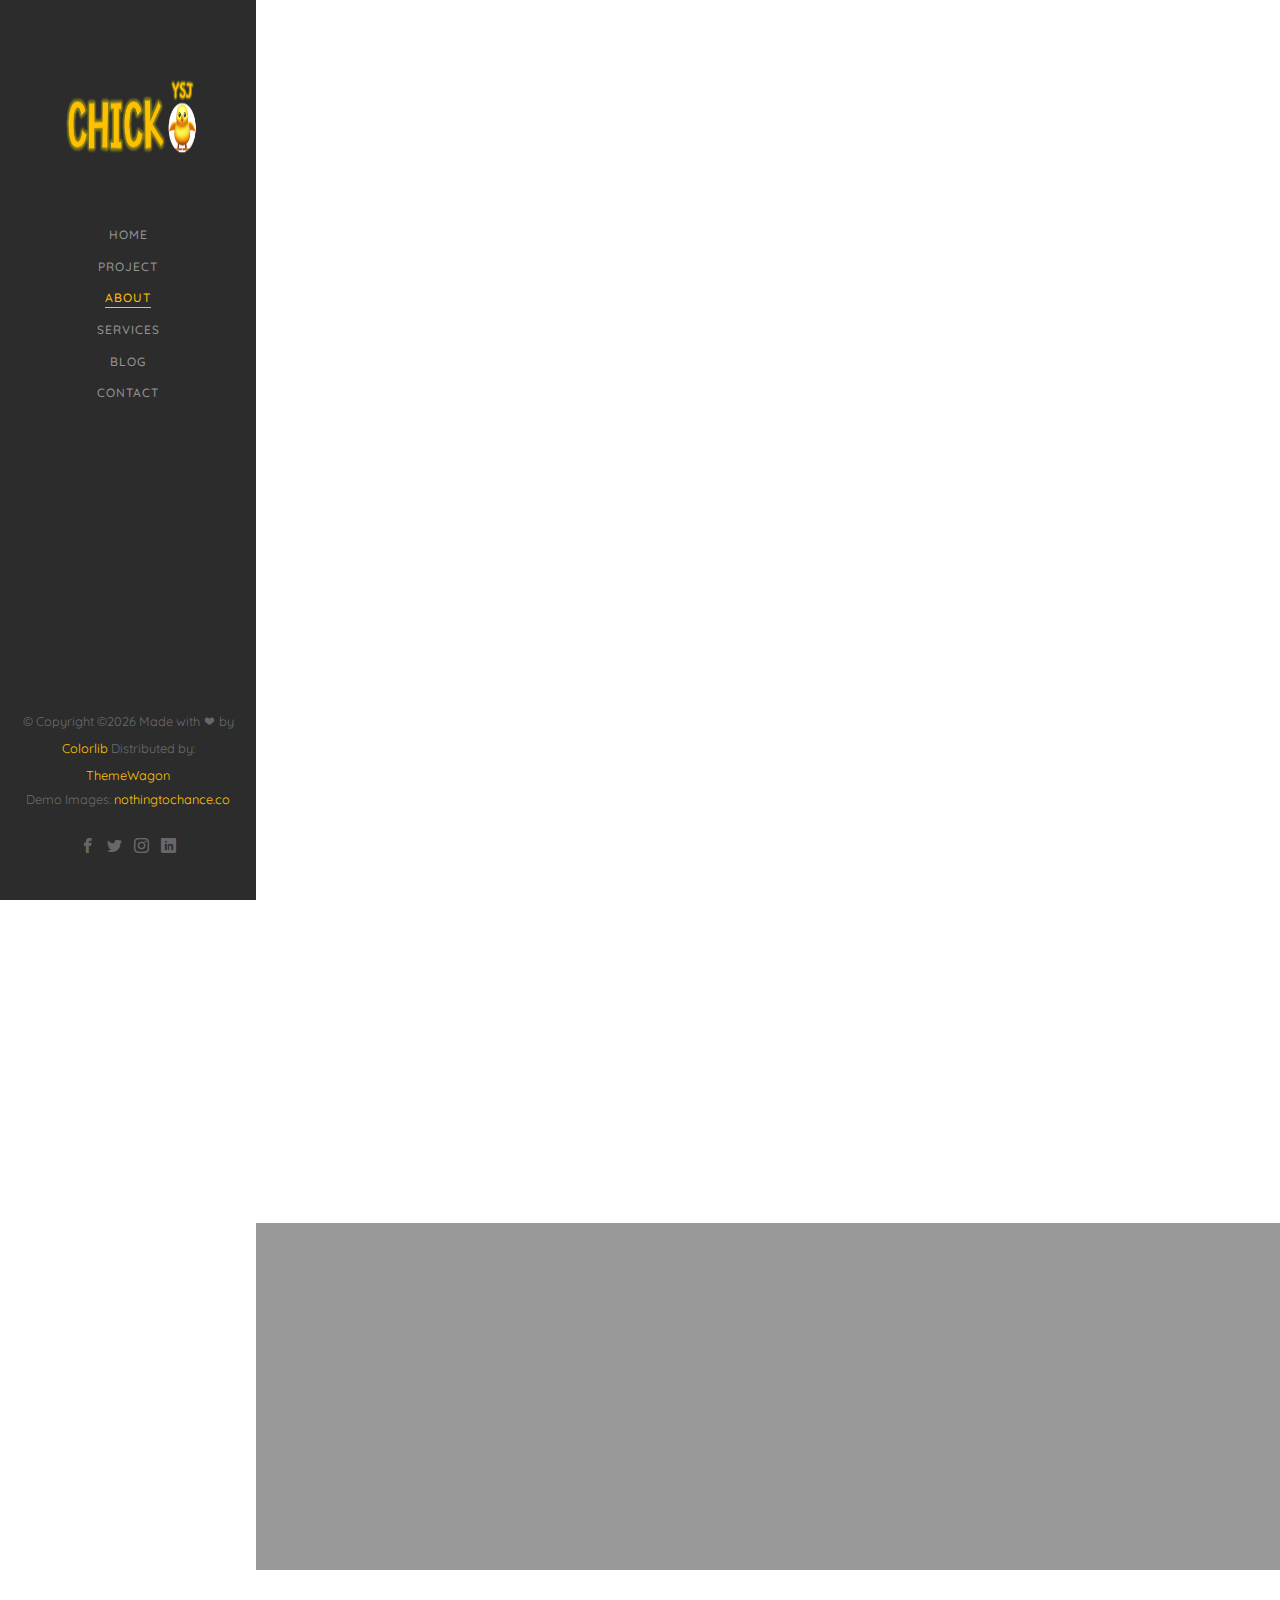
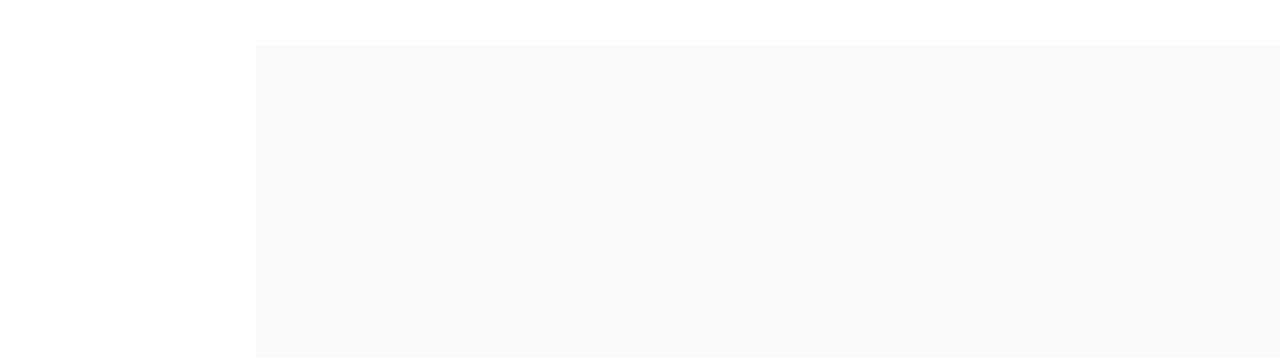
==== commit f812b29d: "'220513'" ====
--- a/about.html
+++ b/about.html
@@ -3,7 +3,7 @@
 	<head>
 	<meta charset="utf-8">
 	<meta http-equiv="X-UA-Compatible" content="IE=edge">
-	<title>Balay Template</title>
+	<title>CHICK YSJ</title>
 	<meta name="viewport" content="width=device-width, initial-scale=1">
 	<meta name="description" content="" />
 	<meta name="keywords" content="" />
@@ -53,7 +53,9 @@
 	<div id="colorlib-page">
 		<a href="#" class="js-colorlib-nav-toggle colorlib-nav-toggle"><i></i></a>
 		<aside id="colorlib-aside" role="complementary" class="border js-fullheight">
-			<h1 id="colorlib-logo"><a href="index.html">Balay</a></h1>
+			<a href="index.html">
+				<img src=".\images\logo1.png" alt="chick_logo" style="transform: translate(-5%, 0)" width="100%" height="22%">
+			</a>
 			<nav id="colorlib-main-menu" role="navigation">
 				<ul>
 					<li><a href="index.html">Home</a></li>
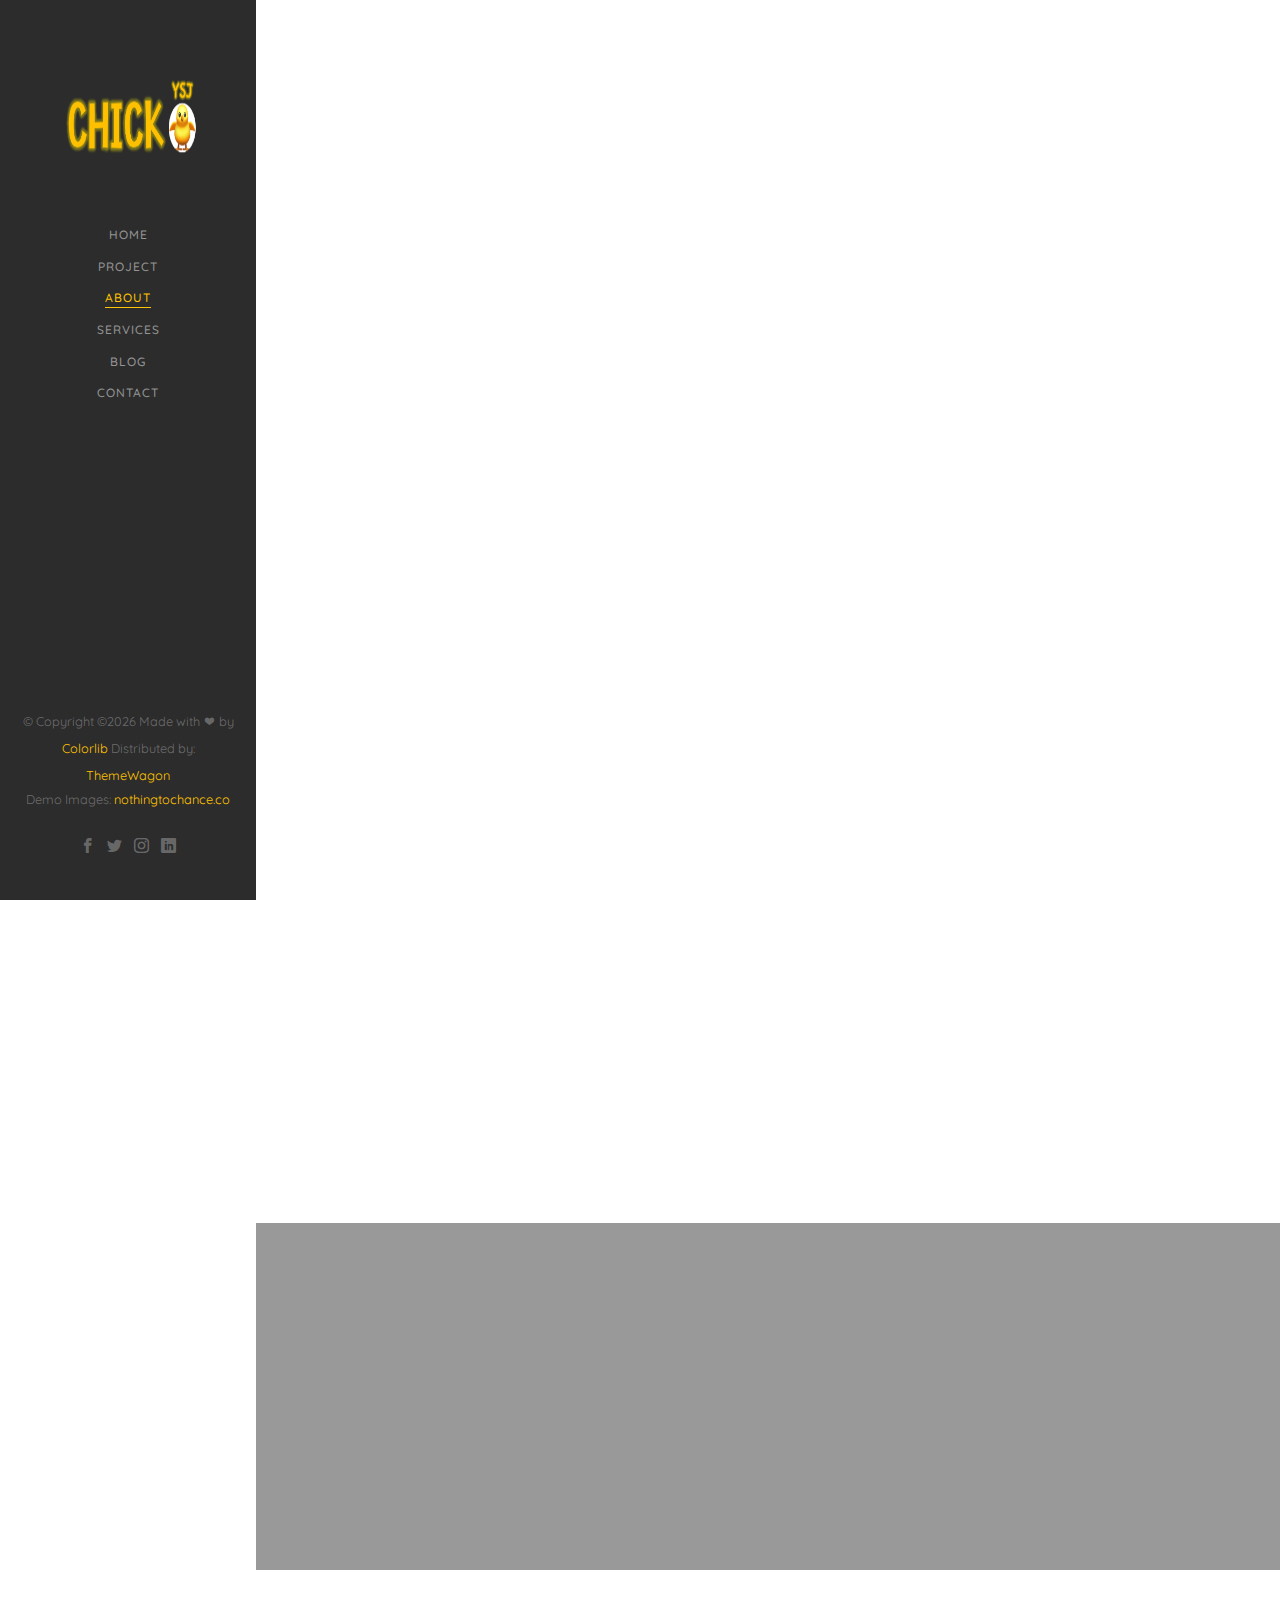
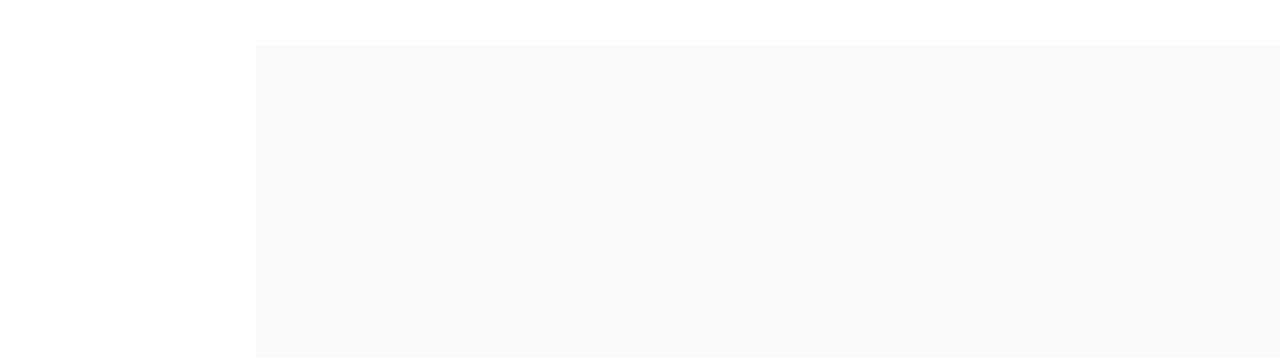
==== commit a3c63115: "'220513'" ====
--- a/about.html
+++ b/about.html
@@ -54,7 +54,7 @@
 		<a href="#" class="js-colorlib-nav-toggle colorlib-nav-toggle"><i></i></a>
 		<aside id="colorlib-aside" role="complementary" class="border js-fullheight">
 			<a href="index.html">
-				<img src=".\images\logo1.png" alt="chick_logo" style="transform: translate(-5%, 0)" width="100%" height="22%">
+				<img src=".\images\main_logo.png" alt="chick_logo" style="transform: translate(-5%, 0)" width="100%" height="22%">
 			</a>
 			<nav id="colorlib-main-menu" role="navigation">
 				<ul>
